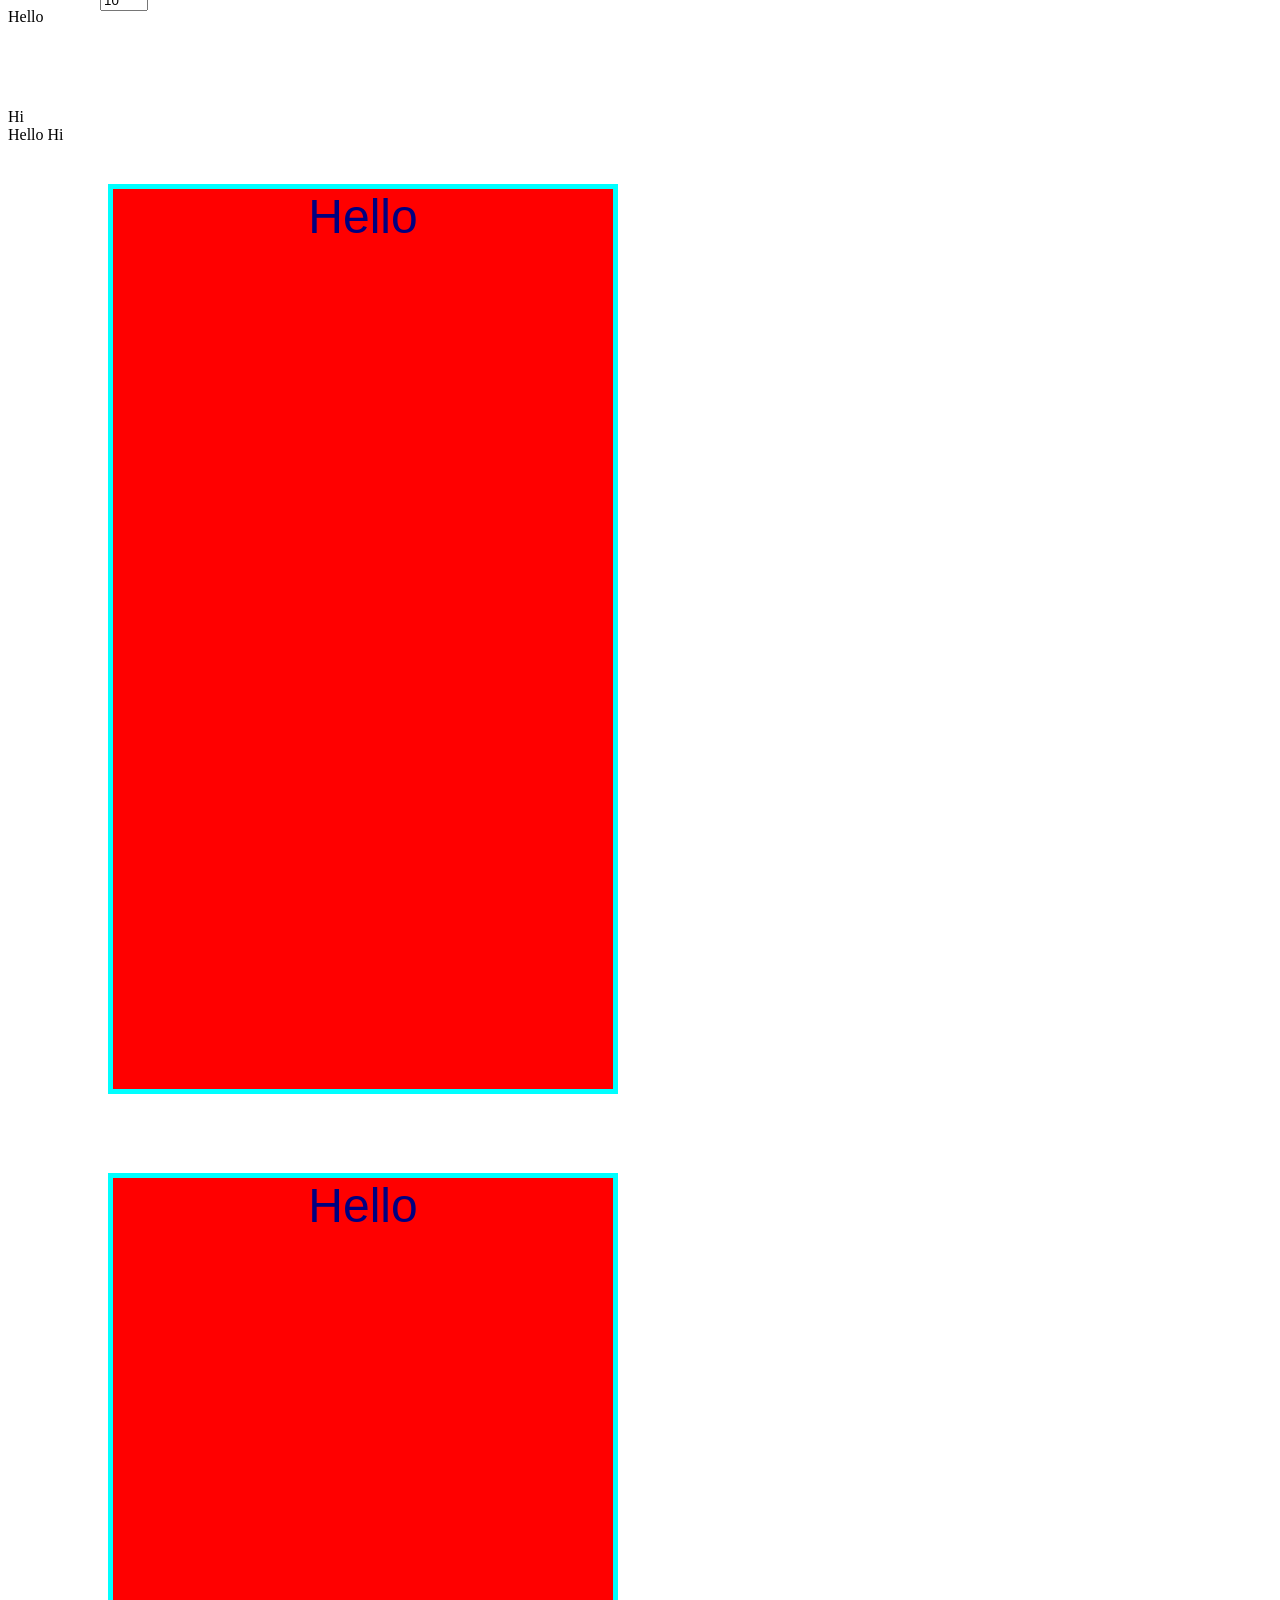
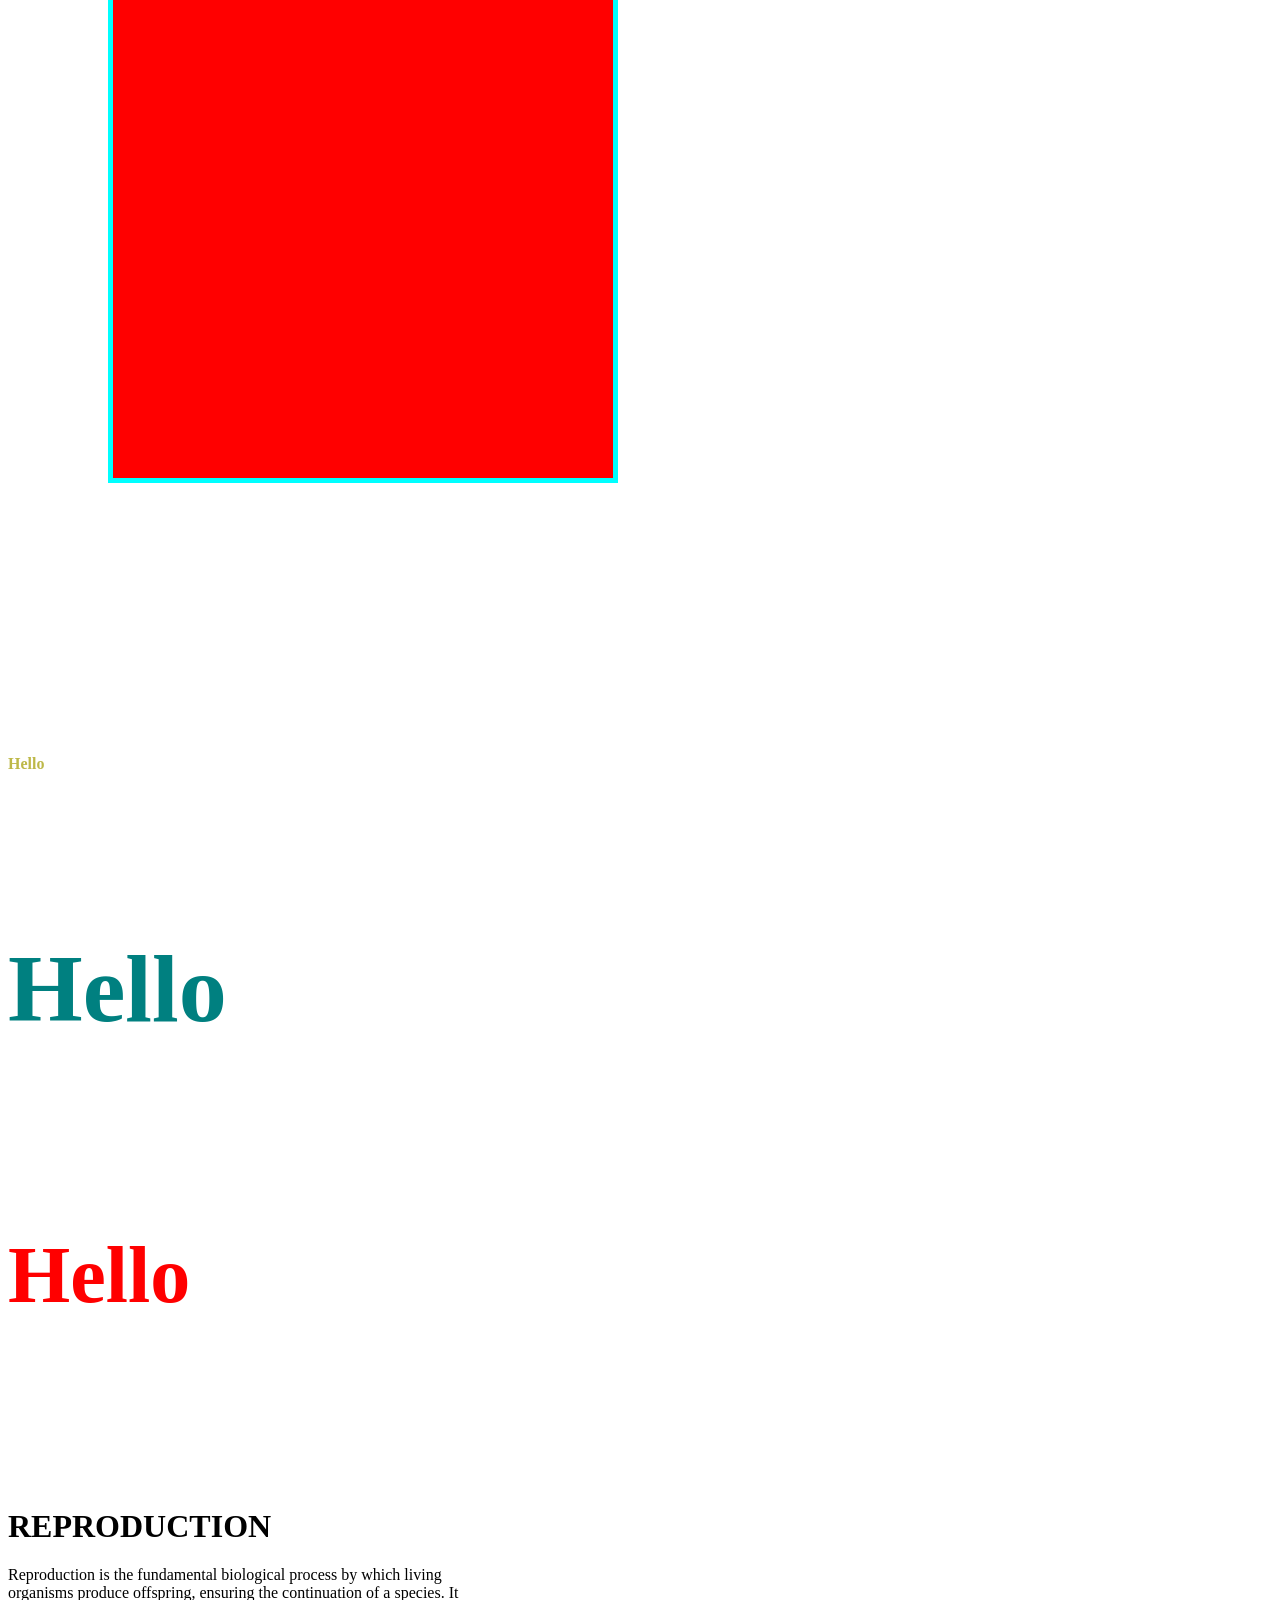
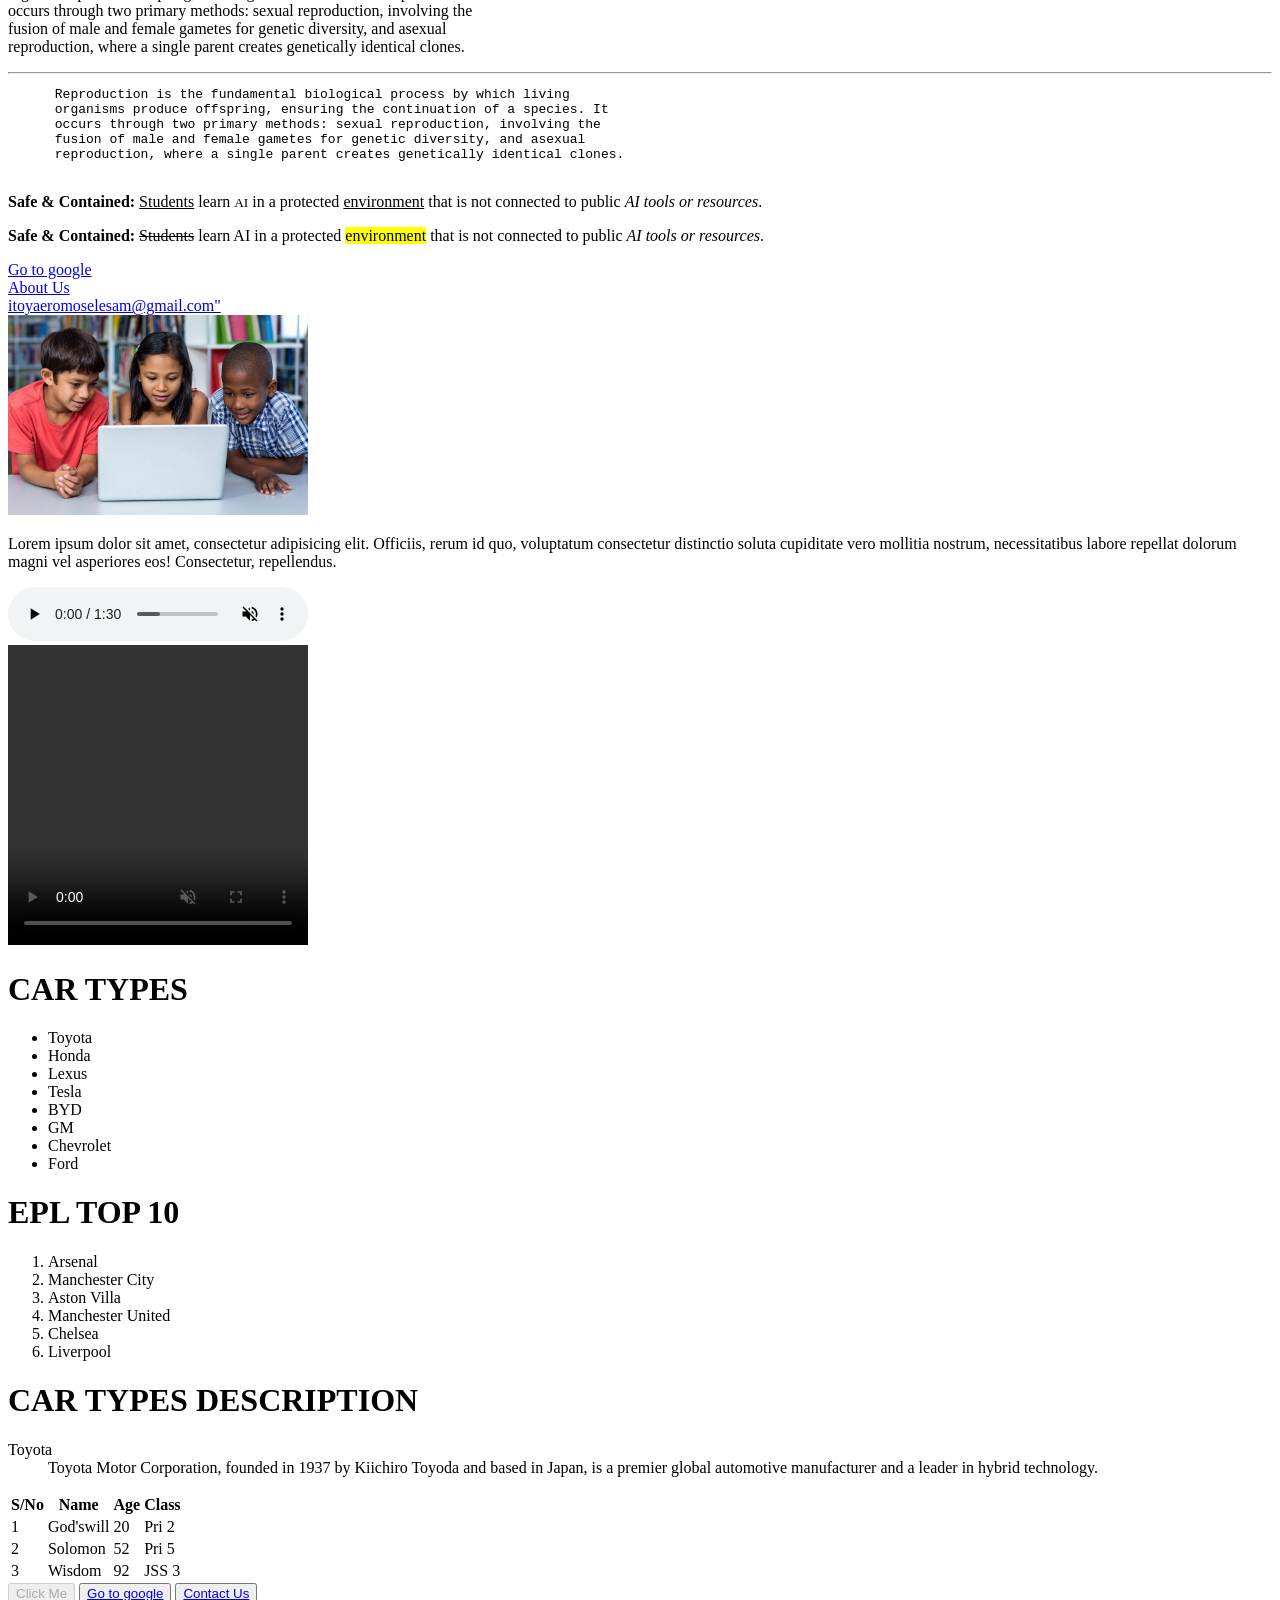
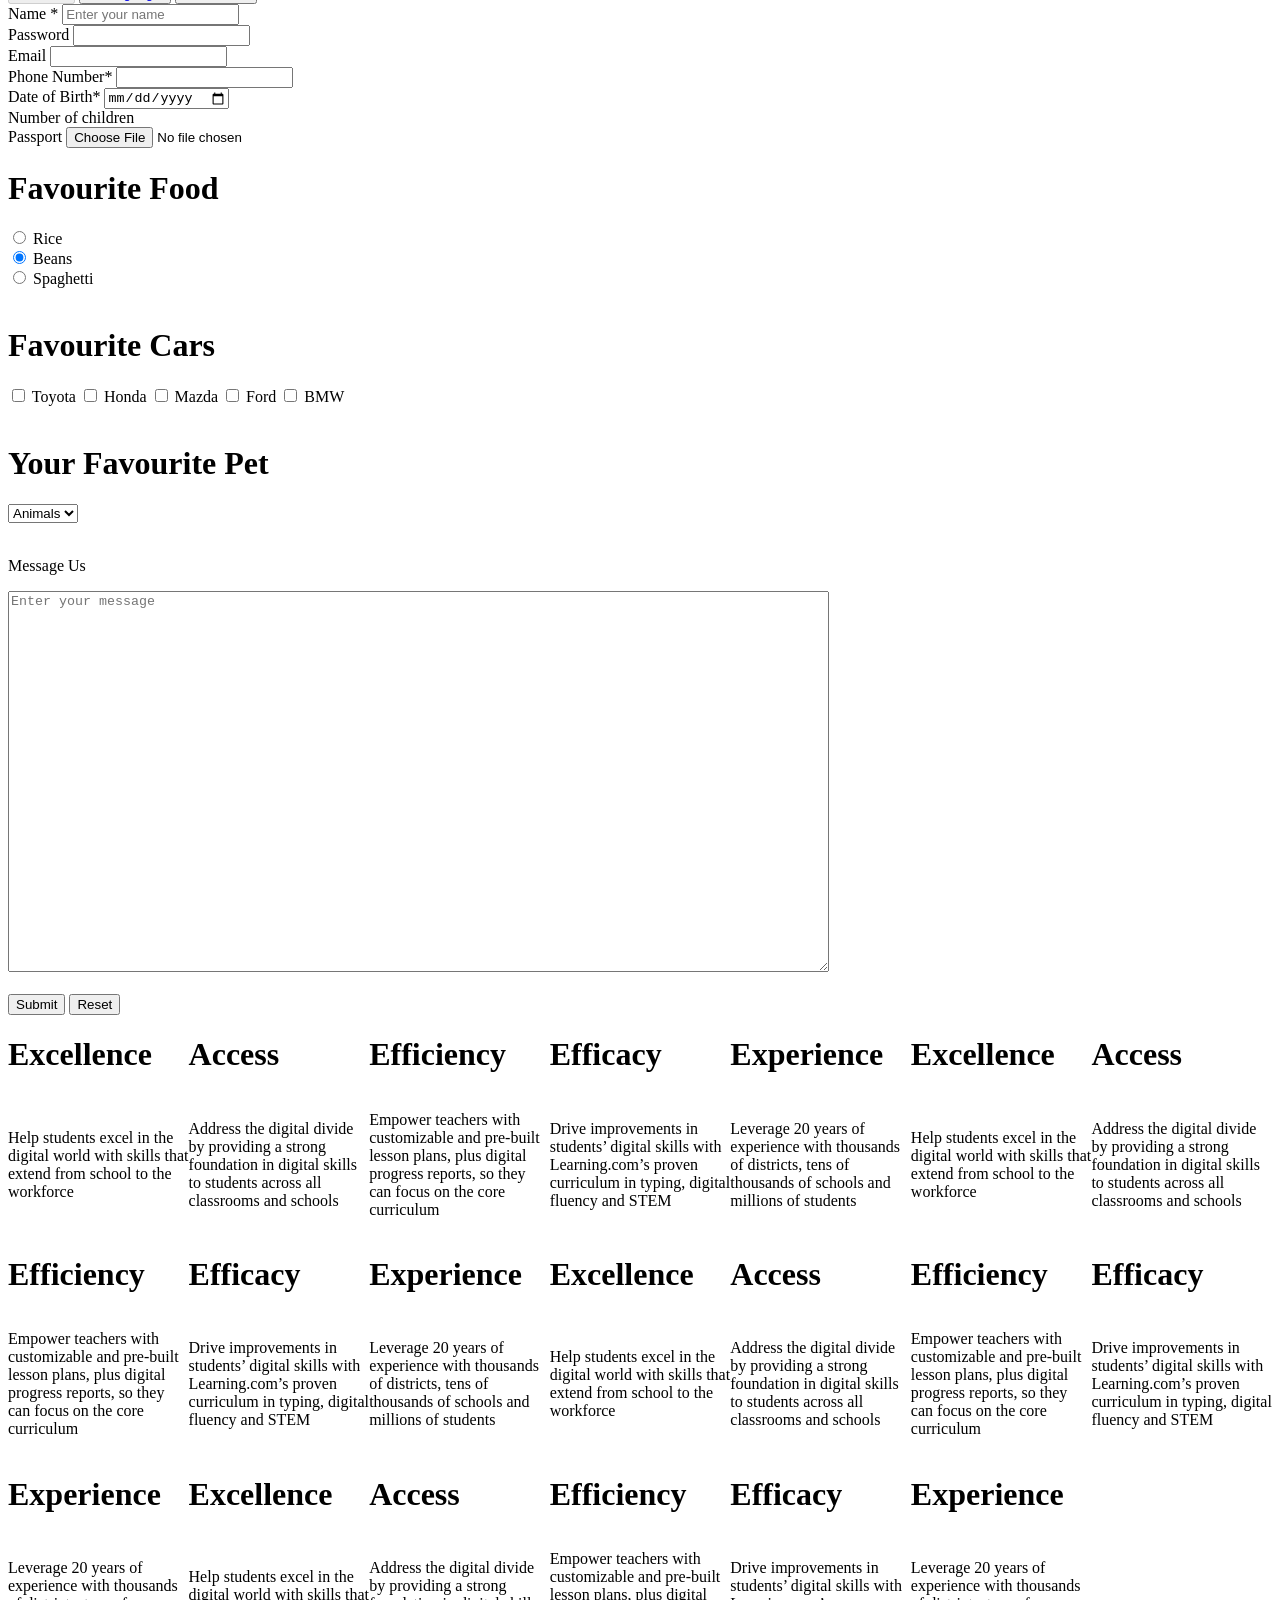
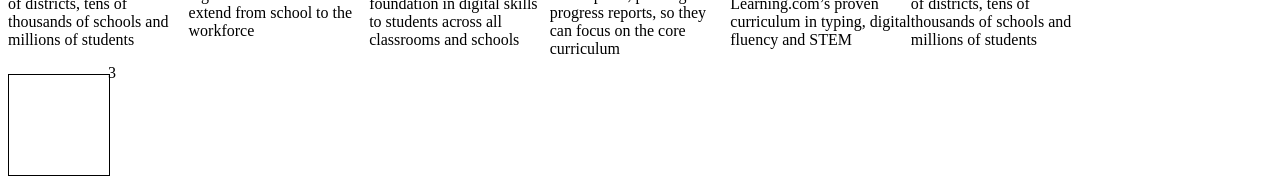
==== index.html @ d769c480 "My first commit" ====
<!doctype html>
<html lang="en">
  <head>
    <meta charset="UTF-8" />
    <meta name="viewport" content="width=device-width, initial-scale=1.0" />
    <title>Foodies</title>
    <link rel="shortcut icon" href="Images/favicon.ico" type="image/x-icon" />
    <link rel="stylesheet" href="styles.css" />
    <link rel="preconnect" href="https://fonts.googleapis.com" />
    <link rel="preconnect" href="https://fonts.gstatic.com" crossorigin />
    <link
      href="https://fonts.googleapis.com/css2?family=Cascadia+Mono:ital,wght@0,200..700;1,200..700&display=swap"
      rel="stylesheet"
    />

    <style>
      h6 {
        color: red;
        font-size: 5rem;
      }

      h5 {
        color: teal;
        font-size: 6em;
      }
    </style>
  </head>
  <body>
    <div style="width: 100px; height: 100px">Hello</div>
    <div>Hi</div>

    <span style="width: 100px; height: 100px">Hello</span>
    <span>Hi</span>

    <h1 id="first">
      Hello
    </h1>
    <div id="hello">
      <h2>Hello</h2>
      <h2>Hello</h2>
    </div>
    <h3>Hello</h3>
    <h4>Hello</h4>
    <h5>Hello</h5>
    <h6>Hello</h6>

    <h1>REPRODUCTION</h1>
    <p>
      Reproduction is the fundamental biological process by which living<br />
      organisms produce offspring, ensuring the continuation of a species. It<br />
      occurs through two primary methods: sexual reproduction, involving the<br />
      fusion of male and female gametes for genetic diversity, and asexual<br />
      reproduction, where a single parent creates genetically identical clones.
    </p>

    <hr />

    <pre>
      Reproduction is the fundamental biological process by which living 
      organisms produce offspring, ensuring the continuation of a species. It 
      occurs through two primary methods: sexual reproduction, involving the 
      fusion of male and female gametes for genetic diversity, and asexual 
      reproduction, where a single parent creates genetically identical clones.
    </pre>

    <p>
      <b>Safe & Contained:</b> <ins>Students</ins> learn <small>AI</small> in a
      protected <u>environment</u> that is not connected to public
      <i>AI tools or resources</i>.
    </p>
    <p>
      <strong>Safe & Contained:</strong> <del>Students</del> learn AI in a
      protected <mark>environment</mark> that is not connected to public
      <em>AI tools or resources</em>.
    </p>

    <a href="https://www.google.com" title="This takes you to google website"
      >Go to google</a
    ><br />
    <a href="about.html" target="_blank">About Us</a><br />
    <a href="mailto:itoyaeromoselesam@gmail.com">itoyaeromoselesam@gmail.com"</a
    ><br />

    <img
      src="Children-Learning-Online.jpg"
      alt="This is an image of children sitting in front of a laptop"
      width="300px"
      height="200px"
    />
    <!-- <img src="Images/Children-Learning-Online.jpg" alt="This is an image of children sitting in front of a laptop" /> -->
    <!-- <img src="https://www.learning.com/wp-content/uploads/2021/02/Children-Learning-Online.jpg" alt="This is an image of children sitting in front of a laptop" /> -->
    <p>
      Lorem ipsum dolor sit amet, consectetur adipisicing elit. Officiis, rerum
      id quo, voluptatum consectetur distinctio soluta cupiditate vero mollitia
      nostrum, necessitatibus labore repellat dolorum magni vel asperiores eos!
      Consectetur, repellendus.
    </p>

    <audio
      src="Aetheric - Snap Crackle (freetouse.com).mp3"
      controls
      autoplay
      loop
      muted
    ></audio>

    <br />

    <video
      src="6689304-hd_1920_1080_25fps.mp4"
      controls
      autoplay
      loop
      muted
      width="300px"
      height="300px"
    ></video>

    <div id="car_types" class="list">
      <h1 class="car_types_title">CAR TYPES</h1>

      <ul>
        <li>Toyota</li>
        <li>Honda</li>
        <li>Lexus</li>
        <li>Tesla</li>
        <li>BYD</li>
        <li>GM</li>
        <li>Chevrolet</li>
        <li>Ford</li>
      </ul>
    </div>

    <div id="top_10" class="list">
      <h1>EPL TOP 10</h1>

      <ol>
        <li>Arsenal</li>
        <li>Manchester City</li>
        <li>Aston Villa</li>
        <li>Manchester United</li>
        <li>Chelsea</li>
        <li>Liverpool</li>
      </ol>
    </div>

    <div>
      <h1>CAR TYPES DESCRIPTION</h1>

      <dl>
        <dt>Toyota</dt>
        <dd>
          Toyota Motor Corporation, founded in 1937 by Kiichiro Toyoda and based
          in Japan, is a premier global automotive manufacturer and a leader in
          hybrid technology.
        </dd>
      </dl>
    </div>

    <table>
      <tr>
        <th>S/No</th>
        <th>Name</th>
        <th>Age</th>
        <th>Class</th>
      </tr>

      <tr>
        <td>1</td>
        <td>God'swill</td>
        <td>20</td>
        <td>Pri 2</td>
      </tr>

      <tr>
        <td>2</td>
        <td>Solomon</td>
        <td>52</td>
        <td>Pri 5</td>
      </tr>

      <tr>
        <td>3</td>
        <td>Wisdom</td>
        <td>92</td>
        <td>JSS 3</td>
      </tr>
    </table>

    <button type="reset" disabled>Click Me</button>
    <button type="reset">
      <a href="https://www.google.com" target="_blank">Go to google</a>
    </button>
    <button><a href="about.html">Contact Us</a></button>

    <form action="mailto:eromotoya@gmail.com">
      <label for="fst-name">Name *</label>
      <input
        type="text"
        name="fst-name"
        id="fst-name"
        required
        minlength="2"
        maxlength="5"
        placeholder="Enter your name"
      />
      <br />

      <label for="pass">Password</label>
      <input type="password" name="pass" id="pass" required /> <br />

      <label for="email">Email</label>
      <input type="email" name="email" id="email" /> <br />

      <label for="phone">Phone Number*</label>
      <input type="tel" name="phone" id="phone" required /> <br />

      <label for="dob">Date of Birth*</label>
      <input type="date" name="dob" id="dob" required /> <br />

      <label for="num">Number of children</label>
      <input
        type="number"
        name="num"
        id="num"
        required
        min="1"
        max="20"
        value="10"
        readonly
      />
      <br />

      <label for="passport">Passport</label>
      <input type="file" name="passport" id="passport" required /> <br />

      <h1>Favourite Food</h1>
      <input type="radio" name="fav" id="rice" />
      <label for="rice">Rice</label> <br />

      <input type="radio" name="fav" id="beans" checked />
      <label for="beans">Beans</label> <br />

      <input type="radio" name="fav" id="spag" />
      <label for="spag">Spaghetti</label> <br />
      <br />

      <h1>Favourite Cars</h1>

      <input type="checkbox" name="cars" id="toy" />
      <label for="toy">Toyota</label>

      <input type="checkbox" name="cars" id="hon" />
      <label for="hon">Honda</label>

      <input type="checkbox" name="cars" id="maz" />
      <label for="maz">Mazda</label>

      <input type="checkbox" name="cars" id="for" />
      <label for="for">Ford</label>

      <input type="checkbox" name="cars" id="bmw" />
      <label for="bmw">BMW</label> <br />
      <br />

      <h1>Your Favourite Pet</h1>
      <select name="pets" id="">
        <option value="pets" disabled selected>Animals</option>
        <option value="pets">Dog</option>
        <option value="pets">Cat</option>
        <option value="pets">Snake</option>
        <option value="pets">Pig</option>
        <option value="pets">Birds</option>
      </select>
      <br />
      <br />

      <p>Message Us</p>
      <textarea
        name="mssg"
        id=""
        placeholder="Enter your message"
        rows="25"
        cols="100"
      ></textarea>
      <br />
      <br />

      <input type="submit" name="" id="" />
      <input type="reset" value="Reset" />
    </form>

    <div id="parent">
      <div class="child">
        <h1>Excellence</h1>
        <p class="para">
          Help students excel in the digital world with skills that extend from
          school to the workforce
        </p>
      </div>

      <div class="child">
        <h1>Access</h1>
        <p class="para">
          Address the digital divide by providing a strong foundation in digital
          skills to students across all classrooms and schools
        </p>
      </div>

      <div class="child">
        <h1>Efficiency</h1>
        <p class="para">
          Empower teachers with customizable and pre-built lesson plans, plus
          digital progress reports, so they can focus on the core curriculum
        </p>
      </div>

      <div class="child">
        <h1>Efficacy</h1>
        <p class="para">
          Drive improvements in students’ digital skills with Learning.com’s
          proven curriculum in typing, digital fluency and STEM
        </p>
      </div>

      <div class="child">
        <h1>Experience</h1>
        <p class="para">
          Leverage 20 years of experience with thousands of districts, tens of
          thousands of schools and millions of students
        </p>
      </div>

      <div class="child">
        <h1>Excellence</h1>
        <p class="para">
          Help students excel in the digital world with skills that extend from
          school to the workforce
        </p>
      </div>

      <div class="child">
        <h1>Access</h1>
        <p class="para">
          Address the digital divide by providing a strong foundation in digital
          skills to students across all classrooms and schools
        </p>
      </div>

      <div class="child">
        <h1>Efficiency</h1>
        <p class="para">
          Empower teachers with customizable and pre-built lesson plans, plus
          digital progress reports, so they can focus on the core curriculum
        </p>
      </div>

      <div class="child">
        <h1>Efficacy</h1>
        <p class="para">
          Drive improvements in students’ digital skills with Learning.com’s
          proven curriculum in typing, digital fluency and STEM
        </p>
      </div>

      <div class="child">
        <h1>Experience</h1>
        <p class="para">
          Leverage 20 years of experience with thousands of districts, tens of
          thousands of schools and millions of students
        </p>
      </div>

      <div class="child">
        <h1>Excellence</h1>
        <p class="para">
          Help students excel in the digital world with skills that extend from
          school to the workforce
        </p>
      </div>

      <div class="child">
        <h1>Access</h1>
        <p class="para">
          Address the digital divide by providing a strong foundation in digital
          skills to students across all classrooms and schools
        </p>
      </div>

      <div class="child">
        <h1>Efficiency</h1>
        <p class="para">
          Empower teachers with customizable and pre-built lesson plans, plus
          digital progress reports, so they can focus on the core curriculum
        </p>
      </div>

      <div class="child">
        <h1>Efficacy</h1>
        <p class="para">
          Drive improvements in students’ digital skills with Learning.com’s
          proven curriculum in typing, digital fluency and STEM
        </p>
      </div>

      <div class="child">
        <h1>Experience</h1>
        <p class="para">
          Leverage 20 years of experience with thousands of districts, tens of
          thousands of schools and millions of students
        </p>
      </div>

      <div class="child">
        <h1>Excellence</h1>
        <p class="para">
          Help students excel in the digital world with skills that extend from
          school to the workforce
        </p>
      </div>

      <div class="child">
        <h1>Access</h1>
        <p class="para">
          Address the digital divide by providing a strong foundation in digital
          skills to students across all classrooms and schools
        </p>
      </div>

      <div class="child">
        <h1>Efficiency</h1>
        <p class="para">
          Empower teachers with customizable and pre-built lesson plans, plus
          digital progress reports, so they can focus on the core curriculum
        </p>
      </div>

      <div class="child">
        <h1>Efficacy</h1>
        <p class="para">
          Drive improvements in students’ digital skills with Learning.com’s
          proven curriculum in typing, digital fluency and STEM
        </p>
      </div>

      <div class="child">
        <h1>Experience</h1>
        <p class="para">
          Leverage 20 years of experience with thousands of districts, tens of
          thousands of schools and millions of students
        </p>
      </div>
    </div>

    <div id="ancestor">
      <div class="box">
        <div id="num">3</div>
      </div>
    </div>
  </body>
</html>
---- styles.css ----
/* h1 {
    color: plum !important;
}

.list {
    color: blue;
}

#car_types {
    color: red;
}

.car_types_title {
    color: aqua;
} */

h2 {
  color: navy;
  background-color: red;
  height: 100vh;
  width: 100%;
  max-width: 500px;
  font-family: "Franklin Gothic Medium", "Arial Narrow", Arial, sans-serif;
  font-size: 3em;
  font-weight: normal;
  font-style: normal;
  /* border-width: 2px;
    border-style: solid;
    border-color: aqua; */
  border: 5px solid aqua;
  /* border-radius: 50px;
    border-bottom: 100px;
    border-right: 100px;
    border-top: 100px;
    border-left: 100px; */
  /* display: none; */
  /* visibility: hidden; */
  display: flex;
  justify-content: center;
  position: relative;
  /* top: 10000px; */
  /* bottom: 1000px; */
  /* right: 100px; */
  left: 100px;
}

#hello {
  display: flex;
  flex-direction: column;
  /* justify-content: center; */
  /* align-items: center; */
  /* justify-content: flex-end; */
  /* justify-content: space-between; */
  /* justify-content: space-around; */
  /* justify-content: space-evenly; */
  /* align-items: flex-end; */
}

h3 {
  color: rgba(0, 0, 0, 1);
  font-family: "Cascadia Mono", sans-serif;
  display: flex;
  justify-content: center;
  align-items: center;
  width: 200px;
  height: 200px;
  border: 2px solid black;
  padding: 5px;
  margin: 10px;
  box-sizing: border-box;
  visibility: hidden;
}

h4 {
  color: #bdb848;
}

h5 {
  color: hsla(24 100% 60% / 50%);
}

#parent {
  /* display: flex; */
  /* flex-direction: column; */
  /* flex-direction: row-reverse; */
  /* flex-direction: column-reverse; */
  /* justify-content: flex-start; */
  /* justify-content: flex-end; */
  /* justify-content: center; */
  /* flex-wrap: wrap; */
  display: grid;
  grid-template-columns: 1fr 1fr 1fr 1fr 1fr 1fr 1fr;
}

.para {
  display: flex;
  flex-wrap: wrap;
}

.child {
  display: flex;
  flex-wrap: wrap;
}

#ancestor {
  display: flex;
  position: relative;
}

.box {
  width: 100px;
  height: 100px;
  border: 1px solid black;
}

#num {
  position: absolute;
  left: 100px;
  top: -10px;
}

#first {
  width: 100px;
  height: 50px;
  border: 1px solid black;
  position: fixed;
  left: 1750px;
  bottom: 10px;
}
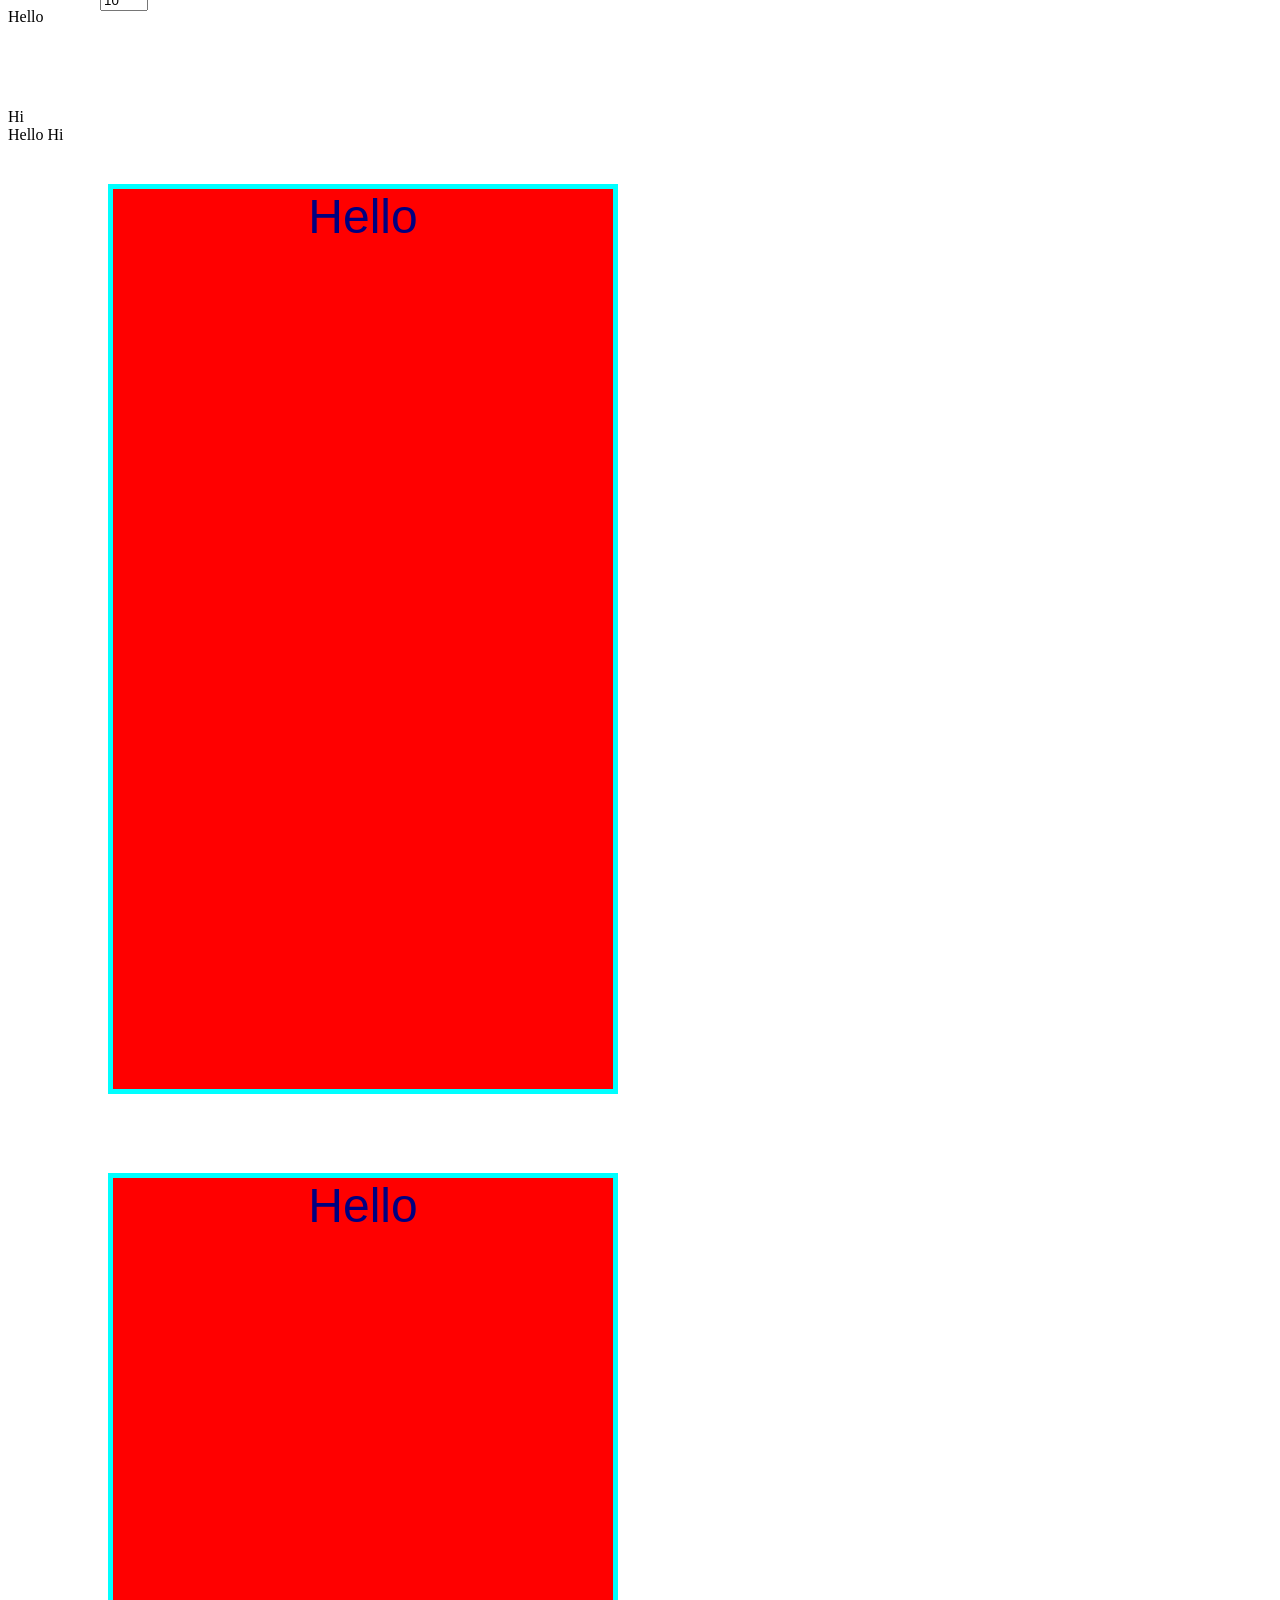
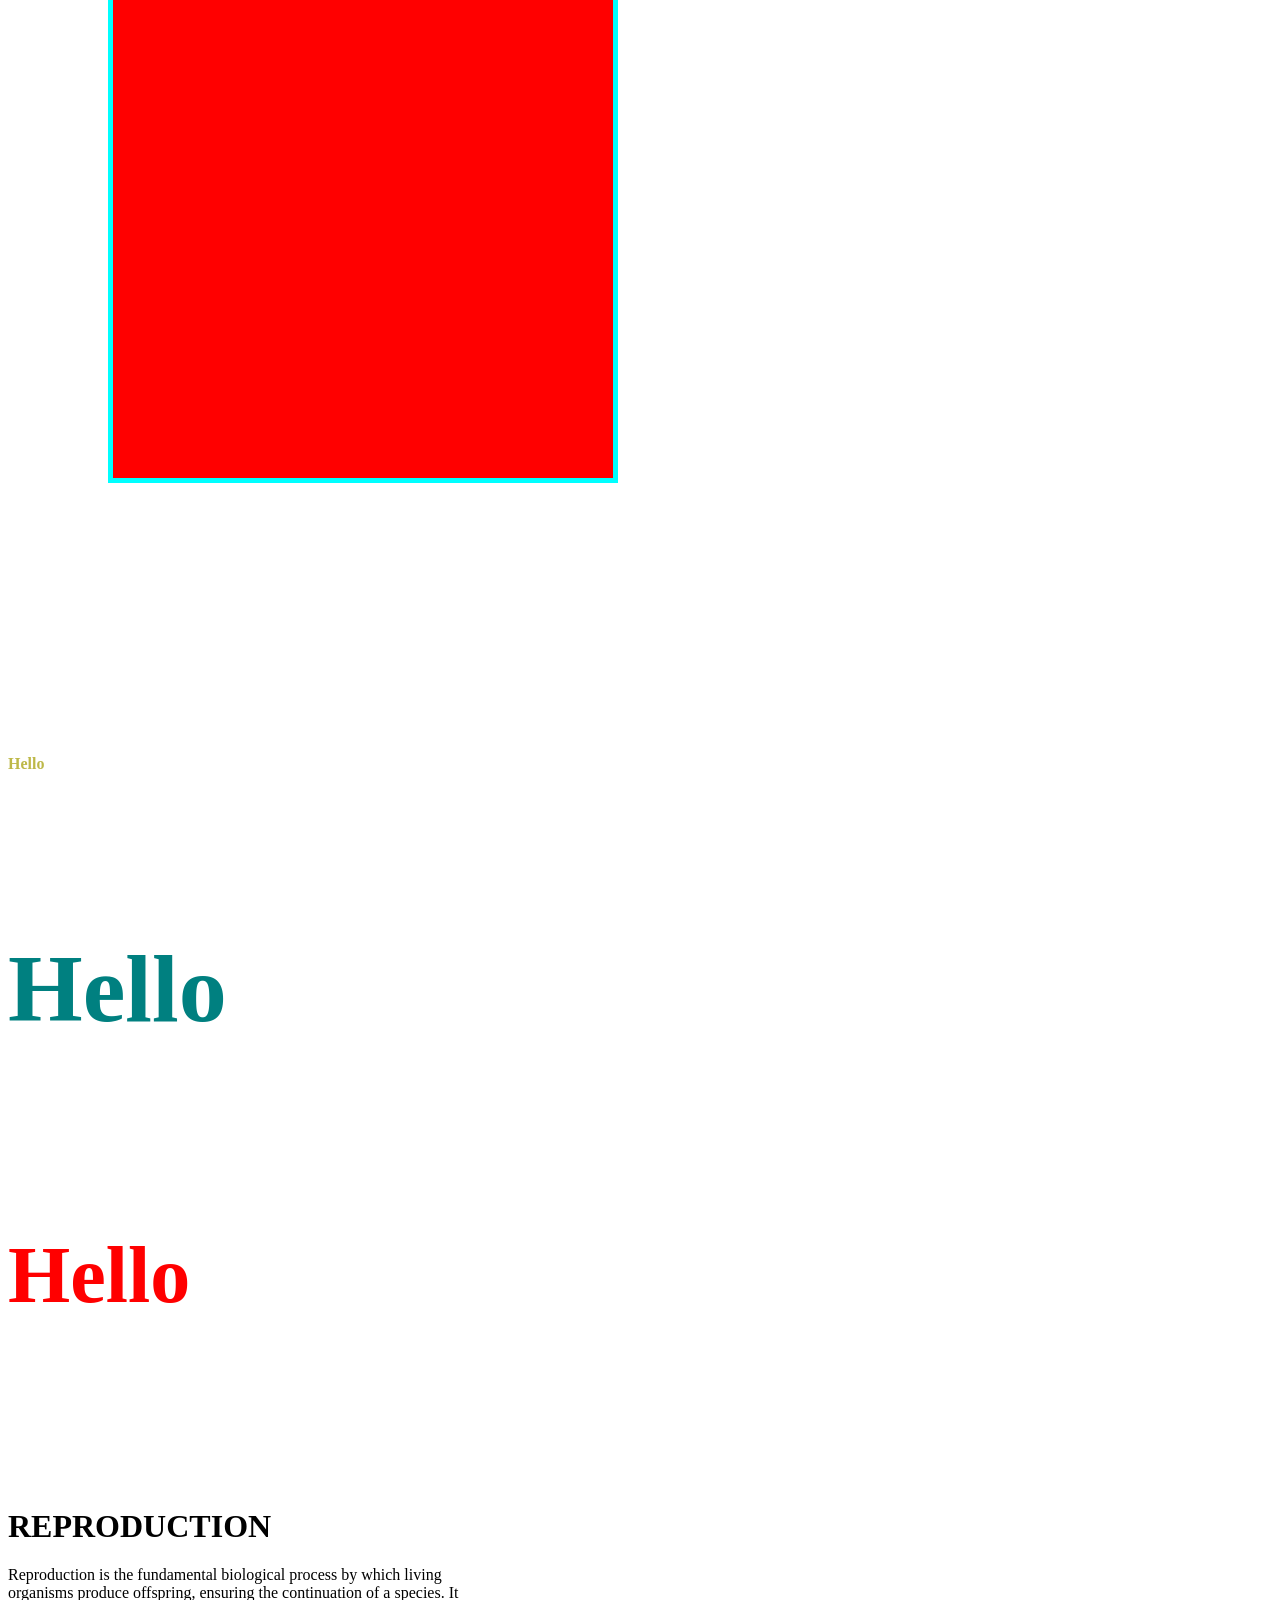
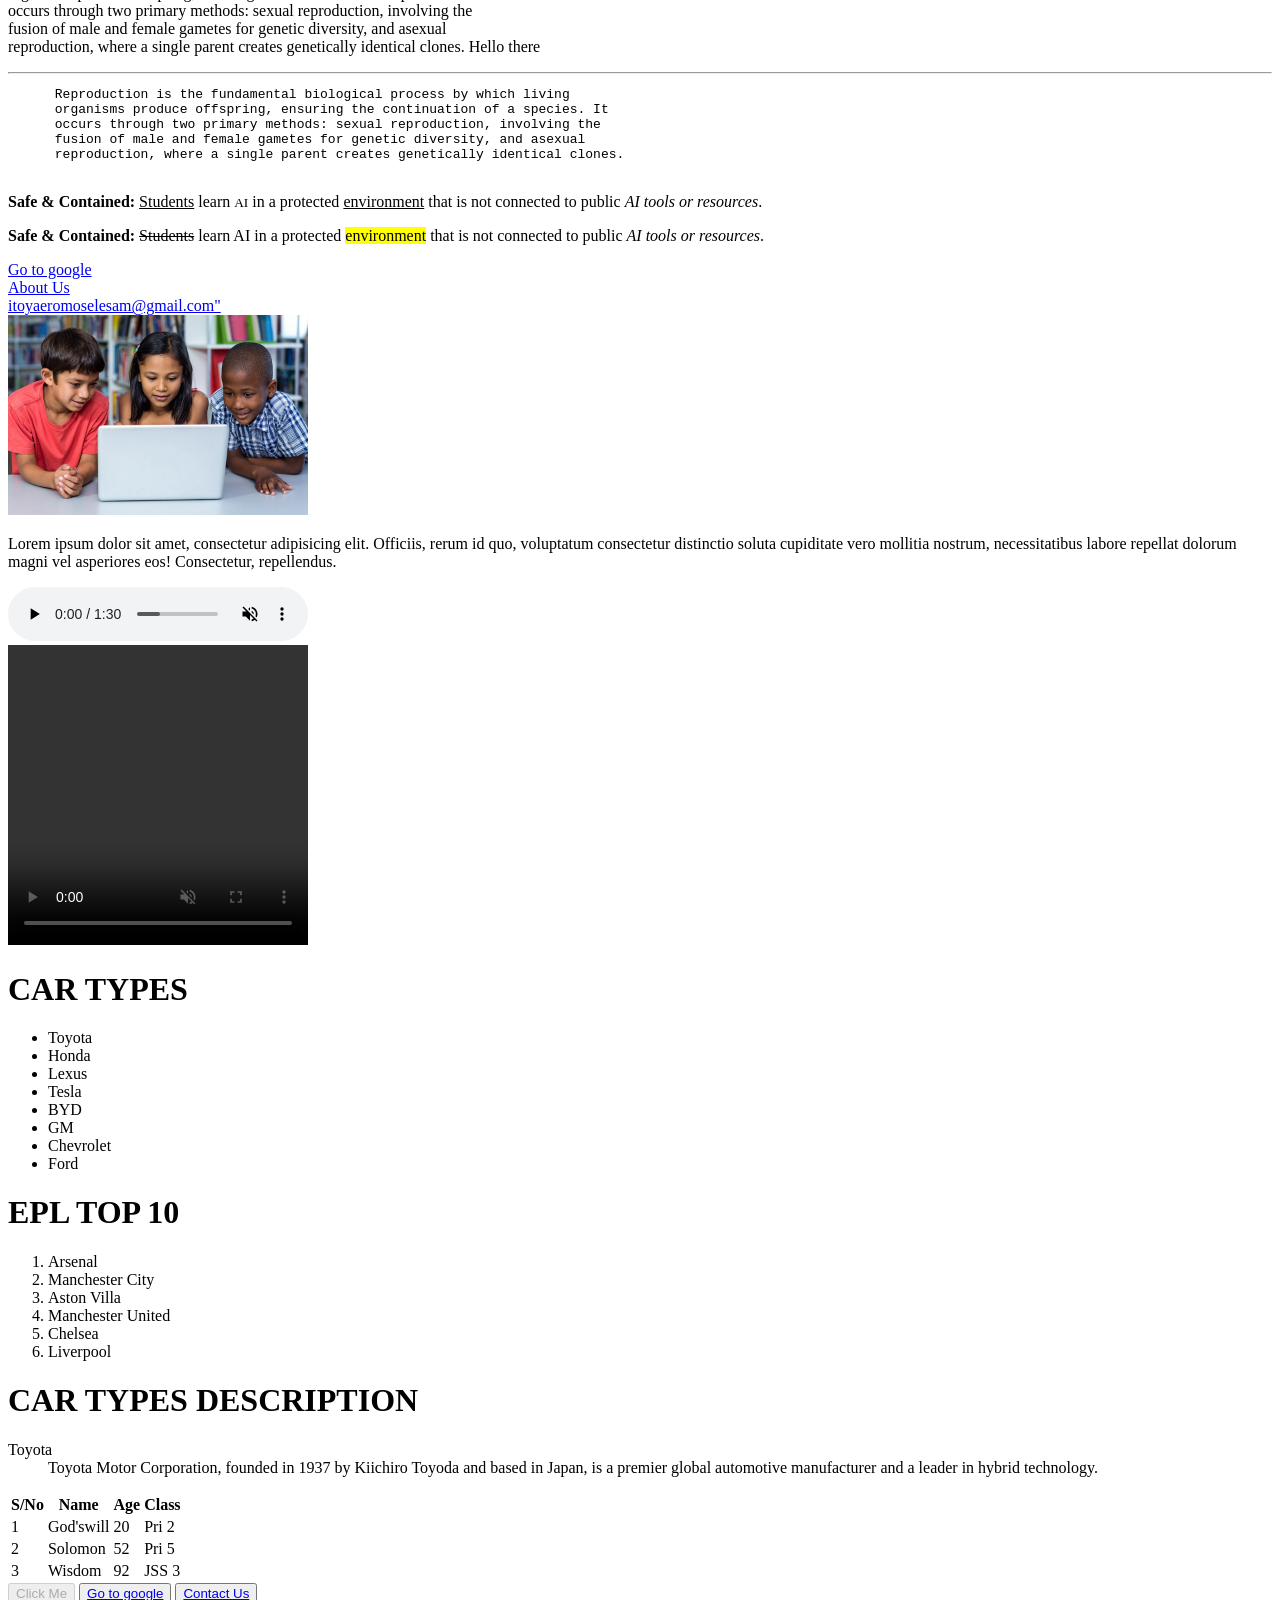
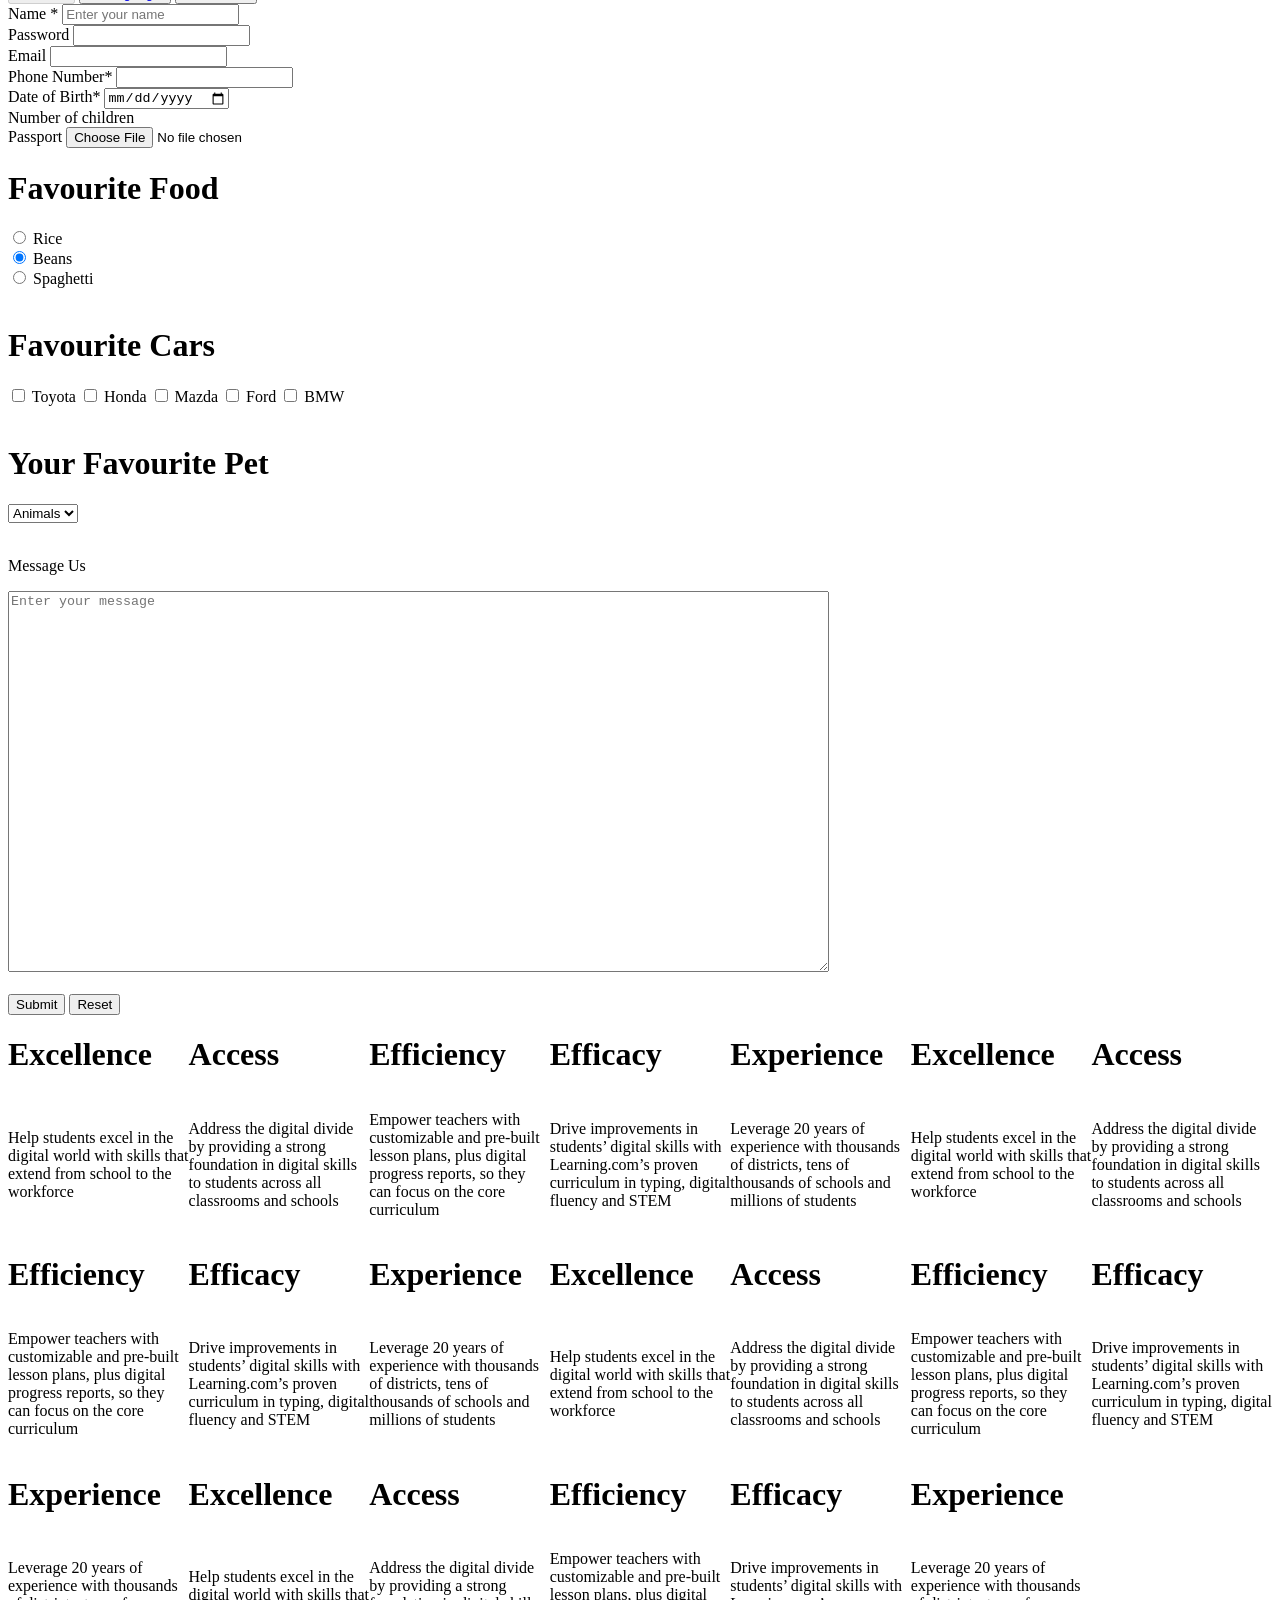
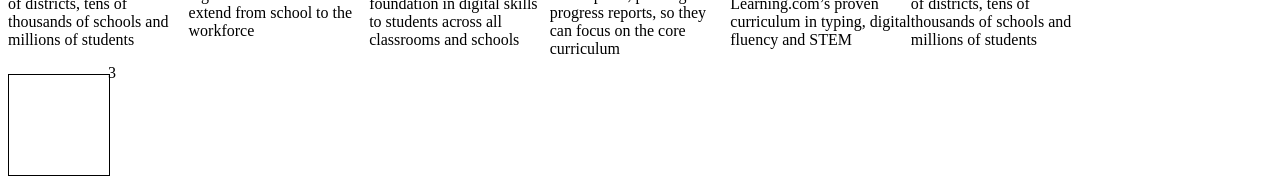
==== commit 0a099200: "Added Hello" ====
--- a/index.html
+++ b/index.html
@@ -50,7 +50,7 @@
       organisms produce offspring, ensuring the continuation of a species. It<br />
       occurs through two primary methods: sexual reproduction, involving the<br />
       fusion of male and female gametes for genetic diversity, and asexual<br />
-      reproduction, where a single parent creates genetically identical clones.
+      reproduction, where a single parent creates genetically identical clones. Hello there
     </p>
 
     <hr />
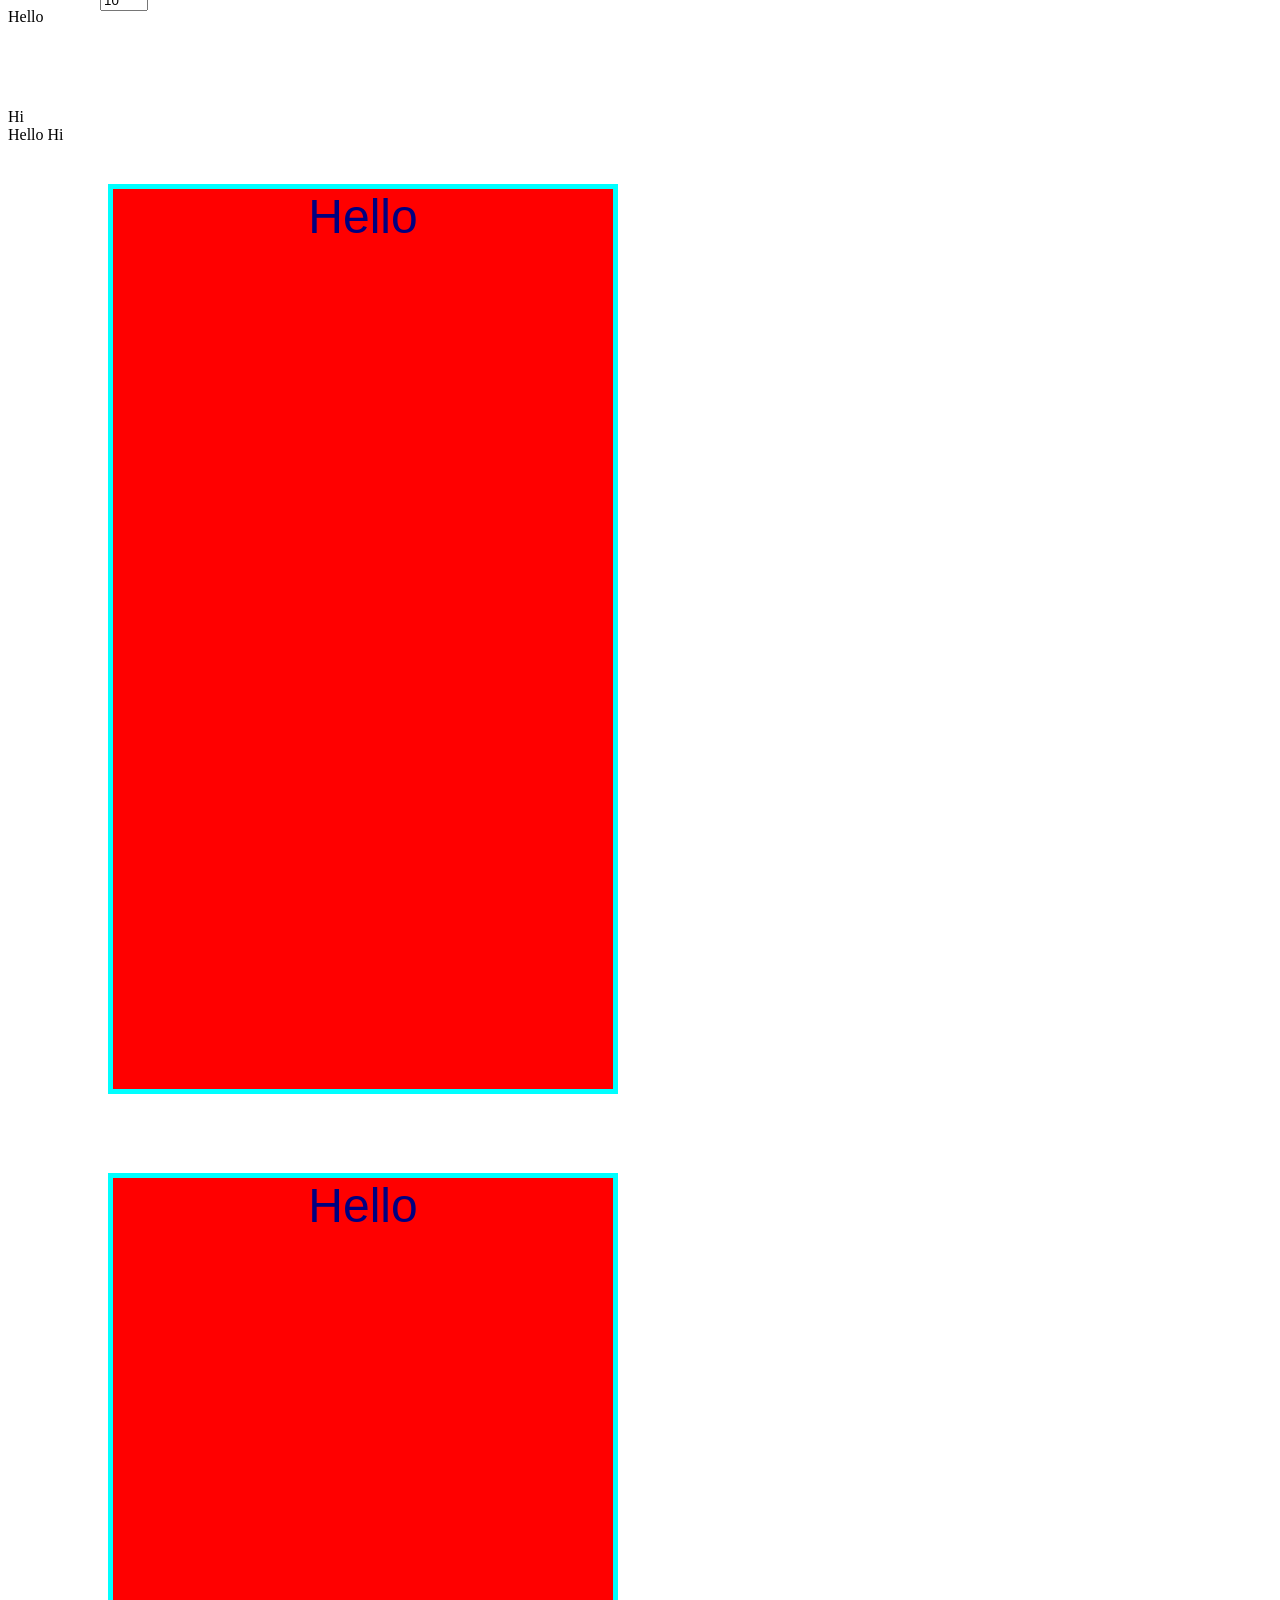
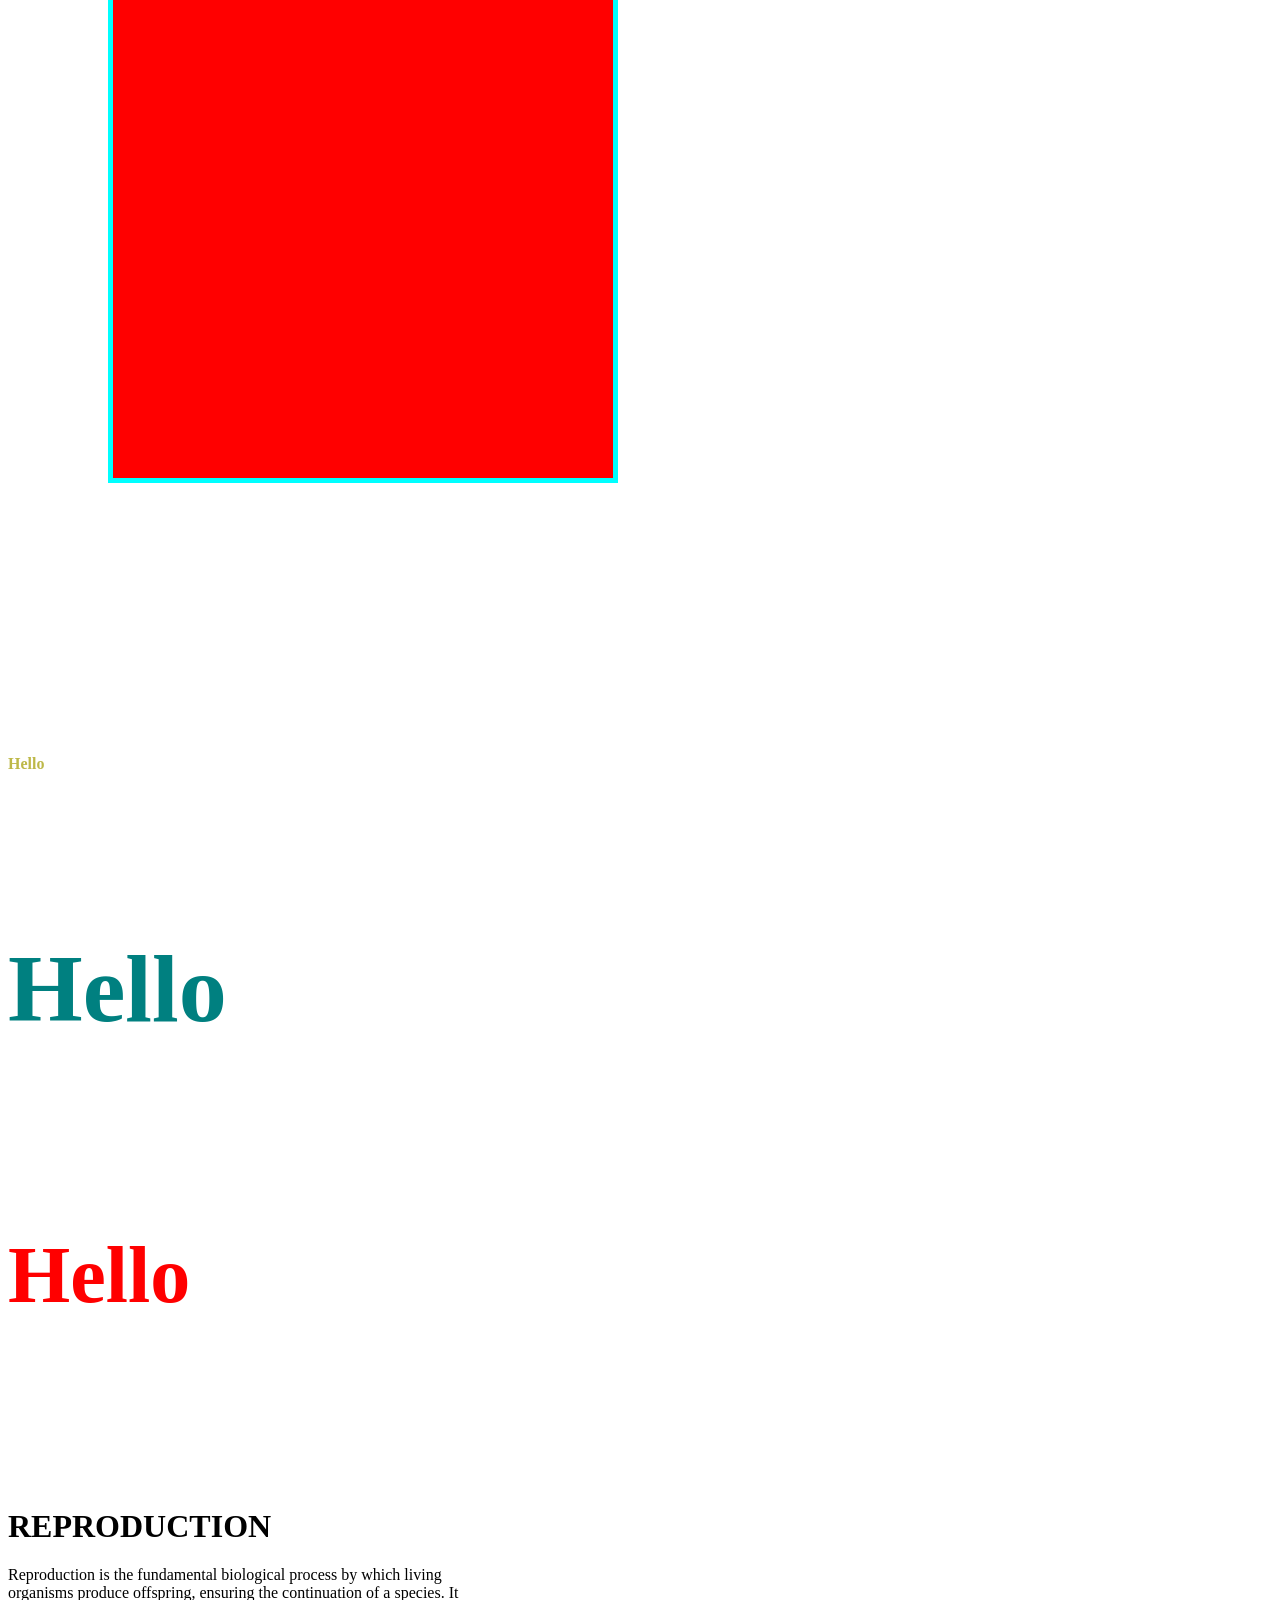
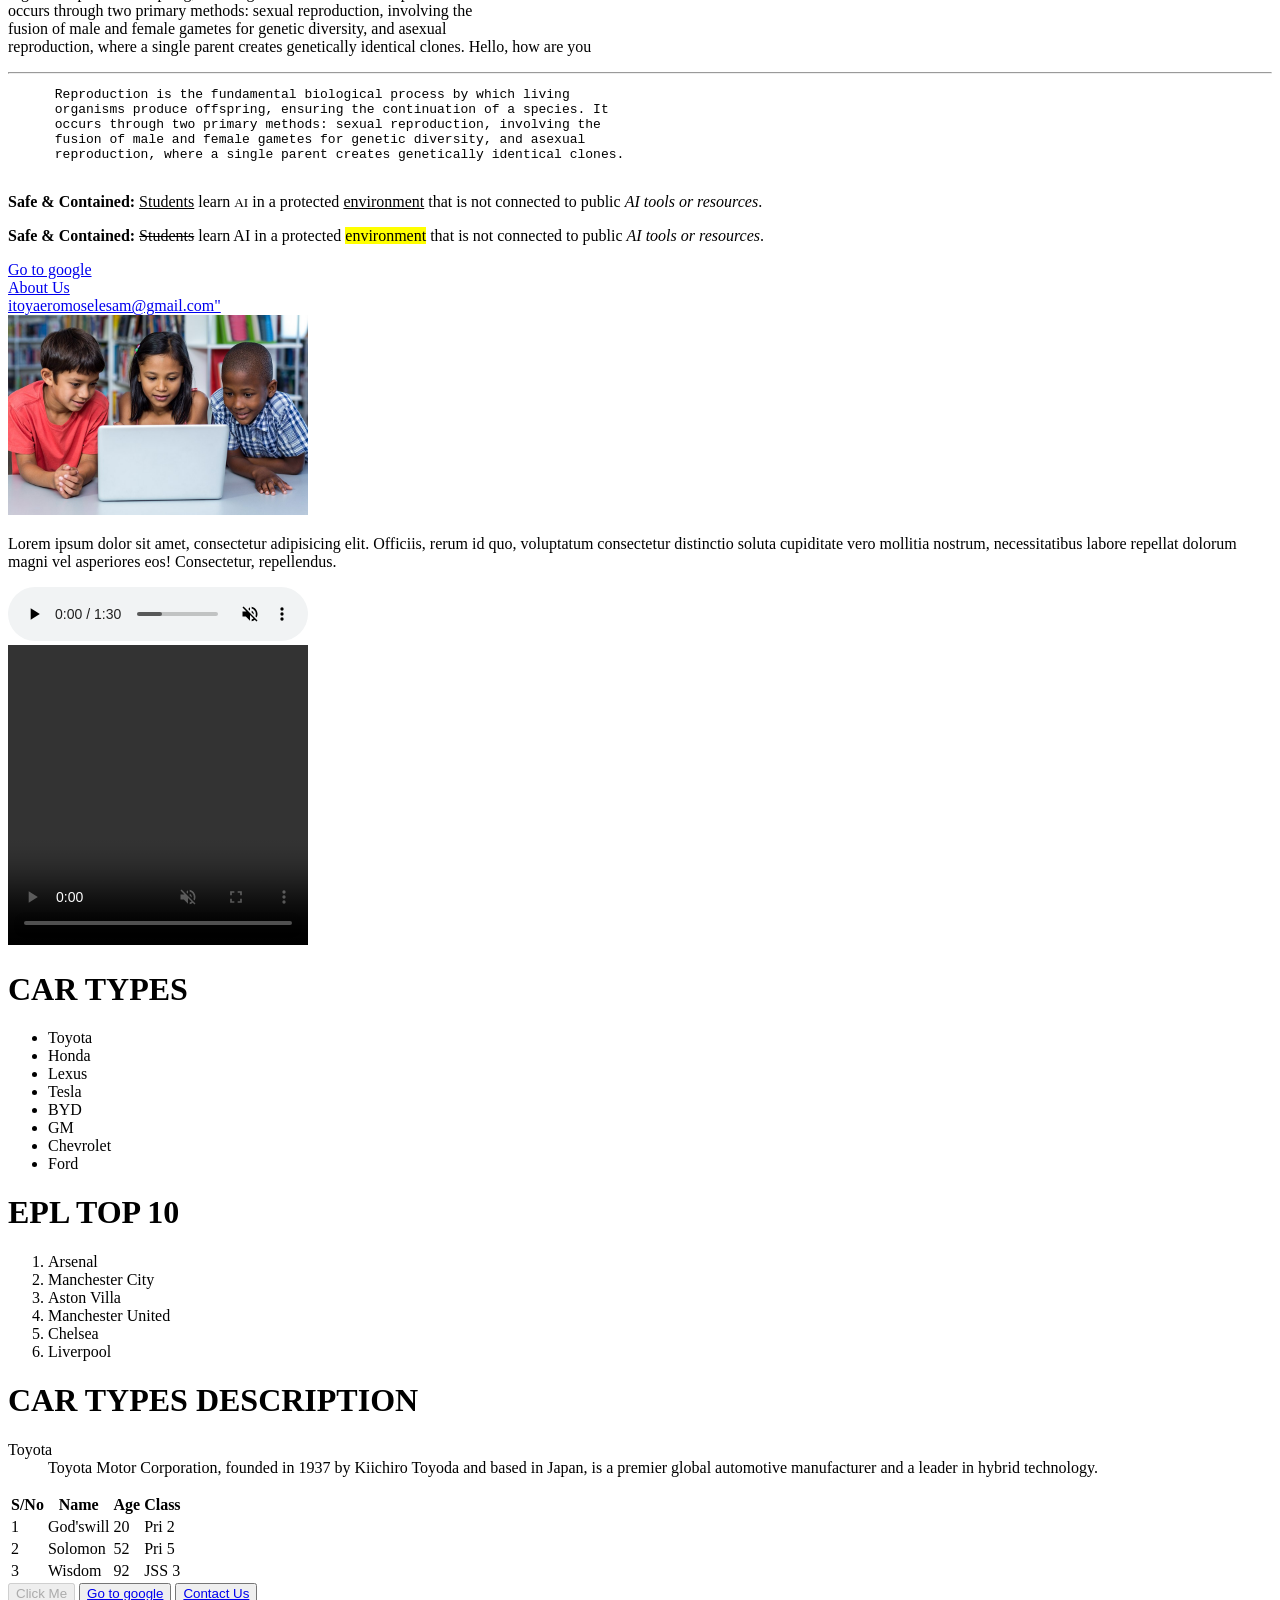
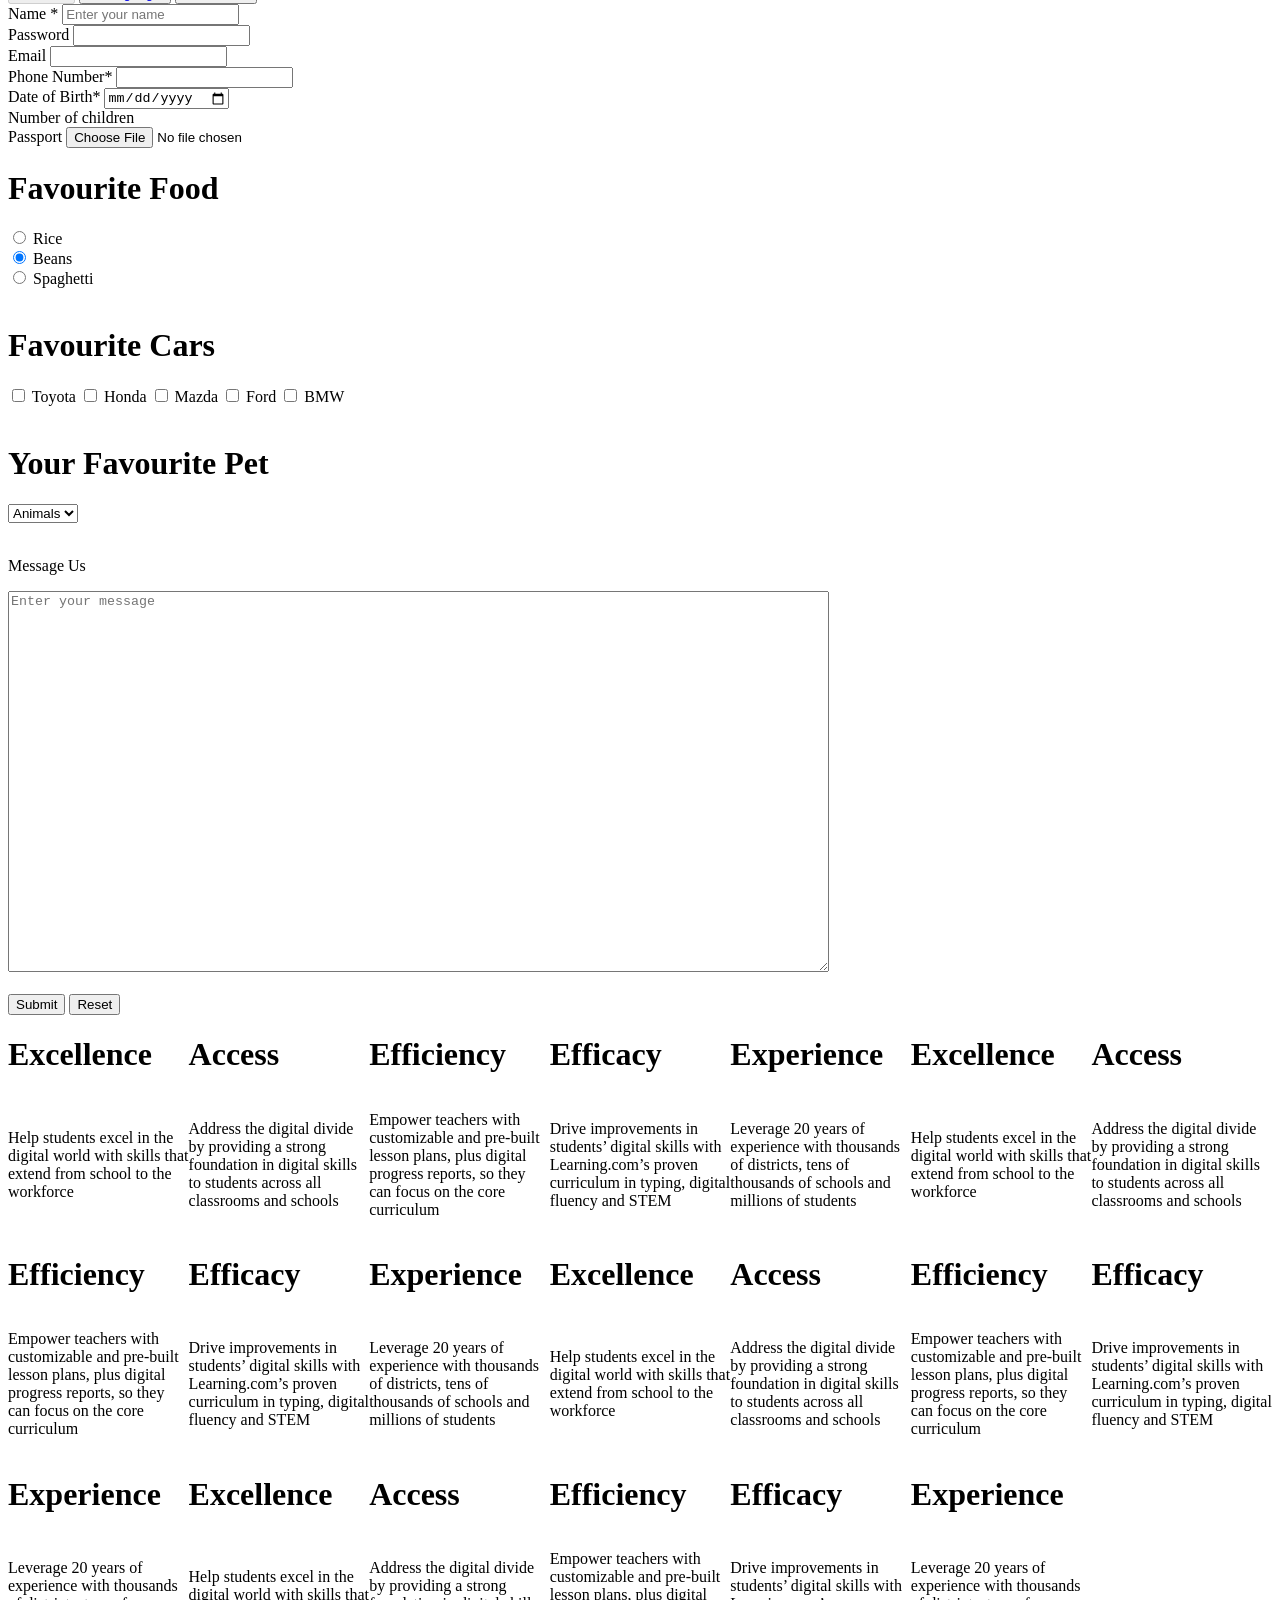
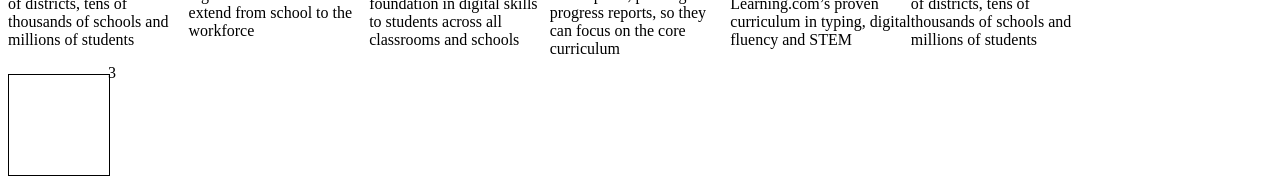
==== commit 659337bc: "Added Greetings" ====
--- a/index.html
+++ b/index.html
@@ -50,7 +50,7 @@
       organisms produce offspring, ensuring the continuation of a species. It<br />
       occurs through two primary methods: sexual reproduction, involving the<br />
       fusion of male and female gametes for genetic diversity, and asexual<br />
-      reproduction, where a single parent creates genetically identical clones. Hello there
+      reproduction, where a single parent creates genetically identical clones. Hello, how are you
     </p>
 
     <hr />
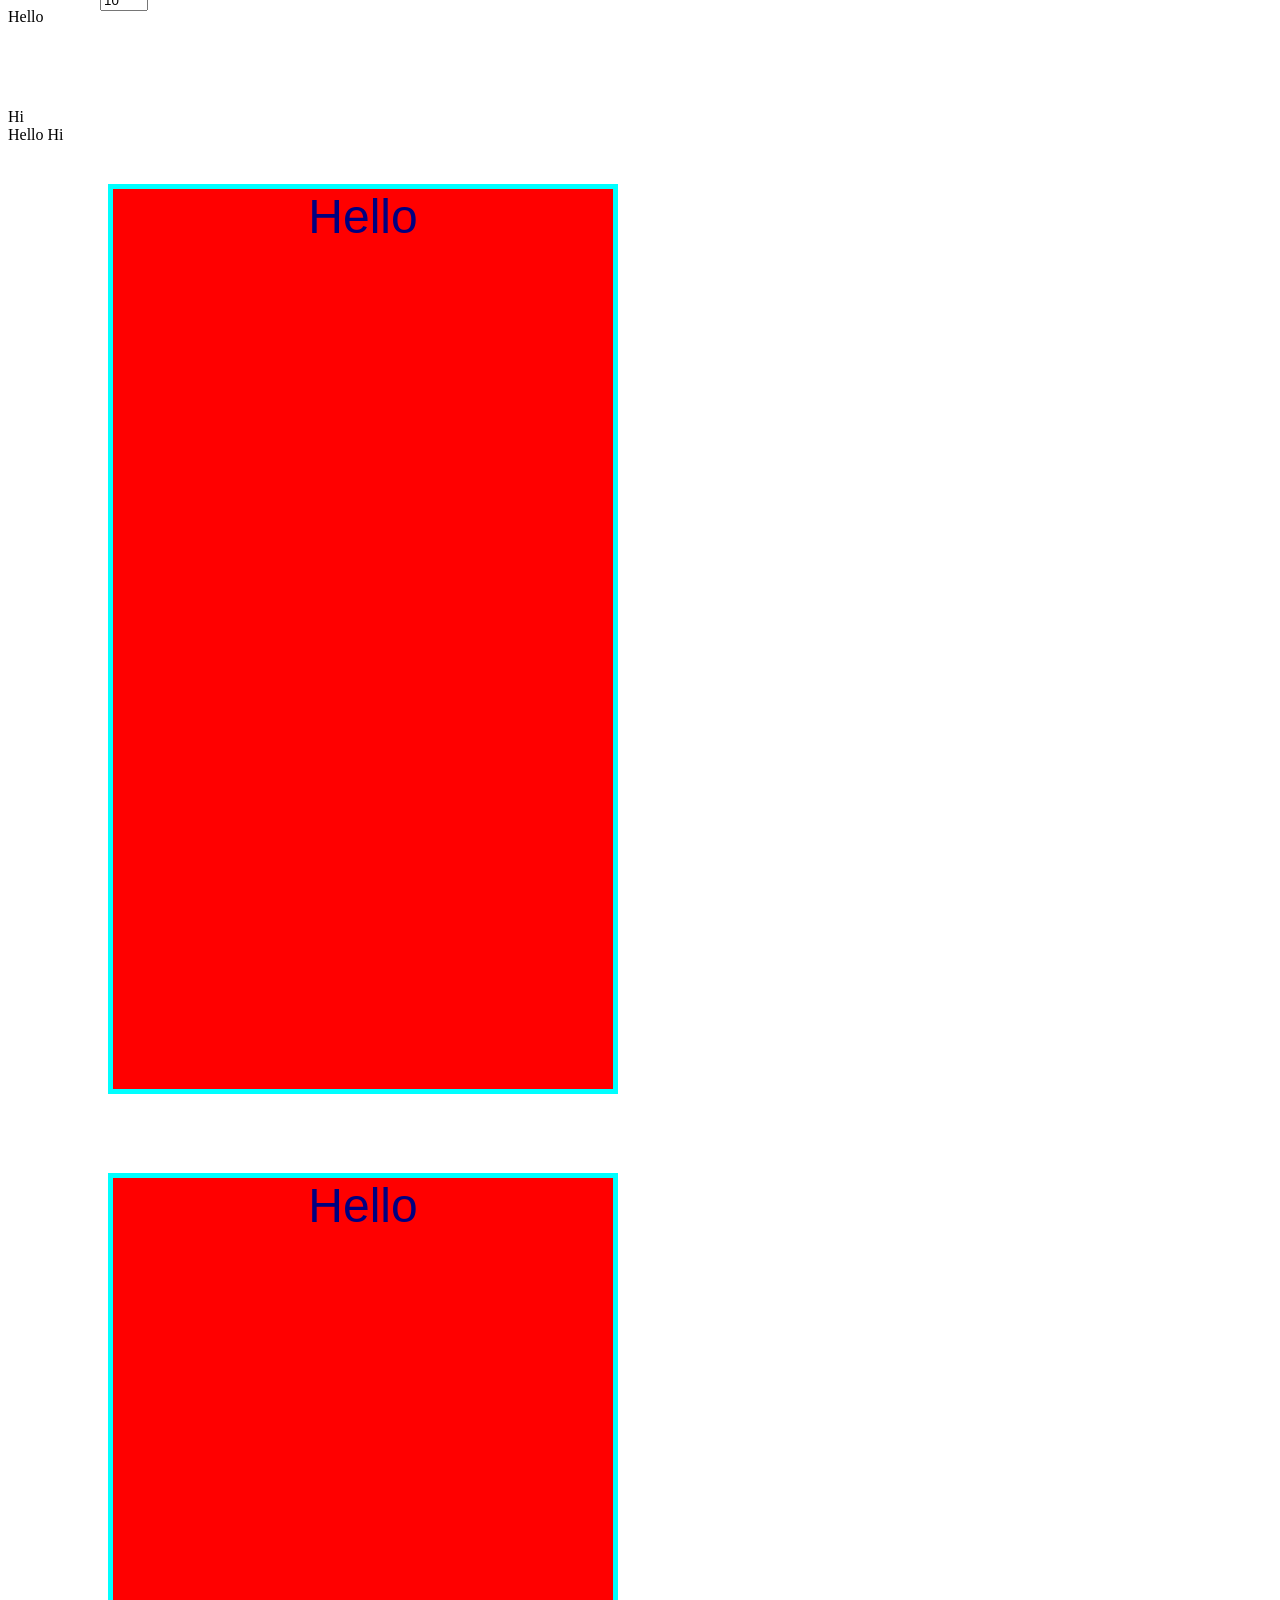
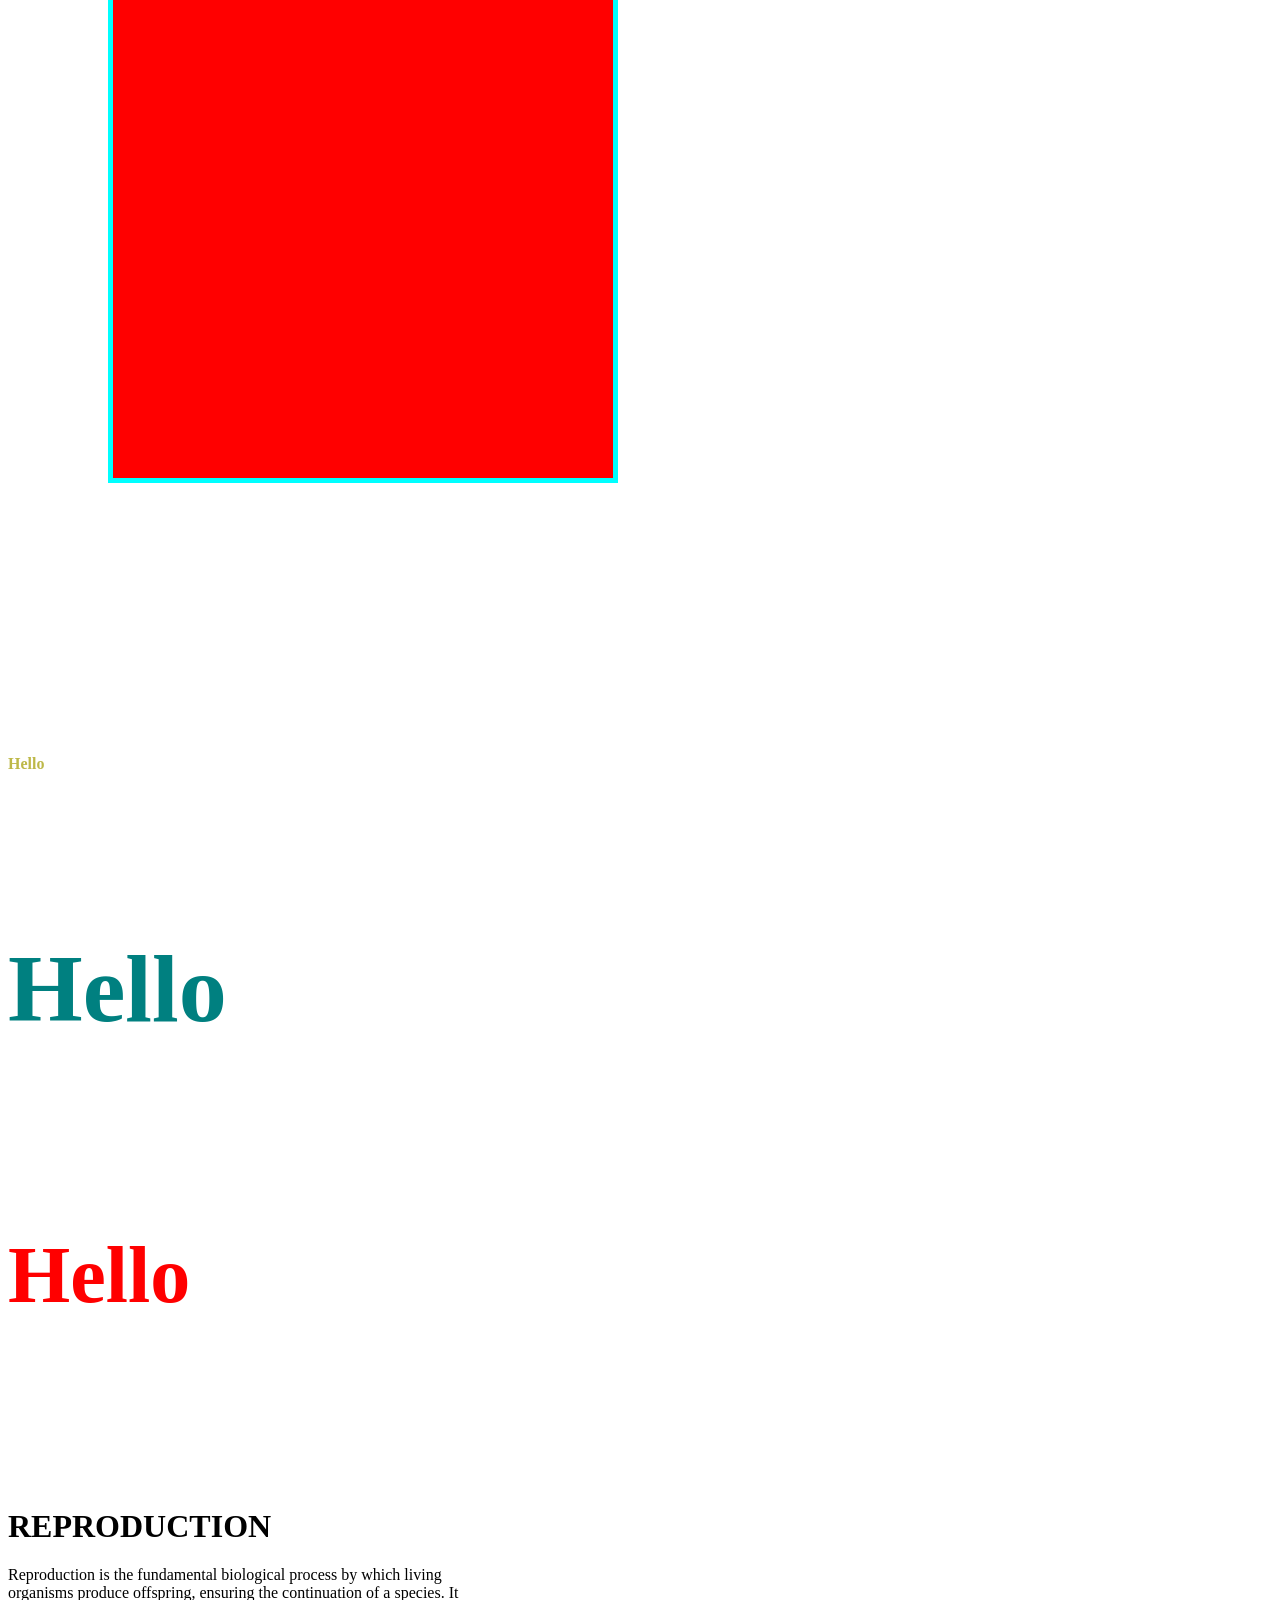
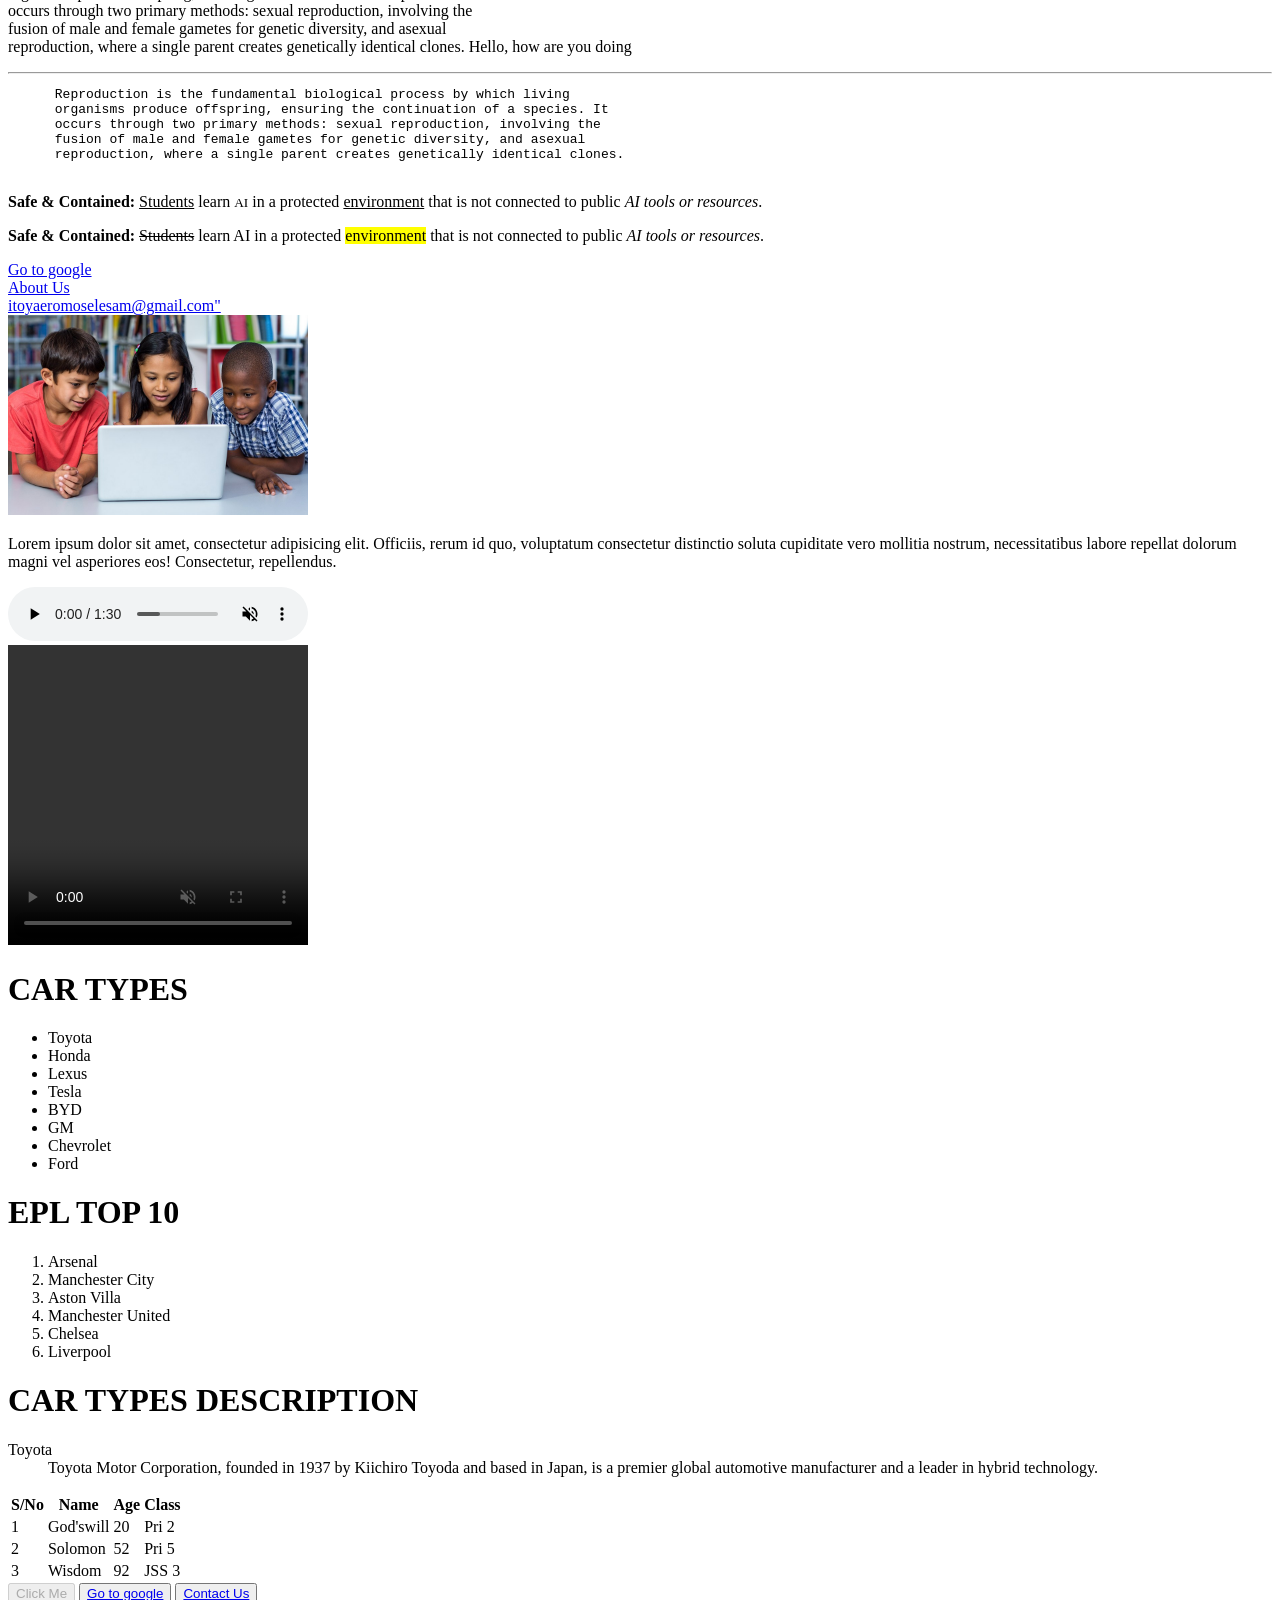
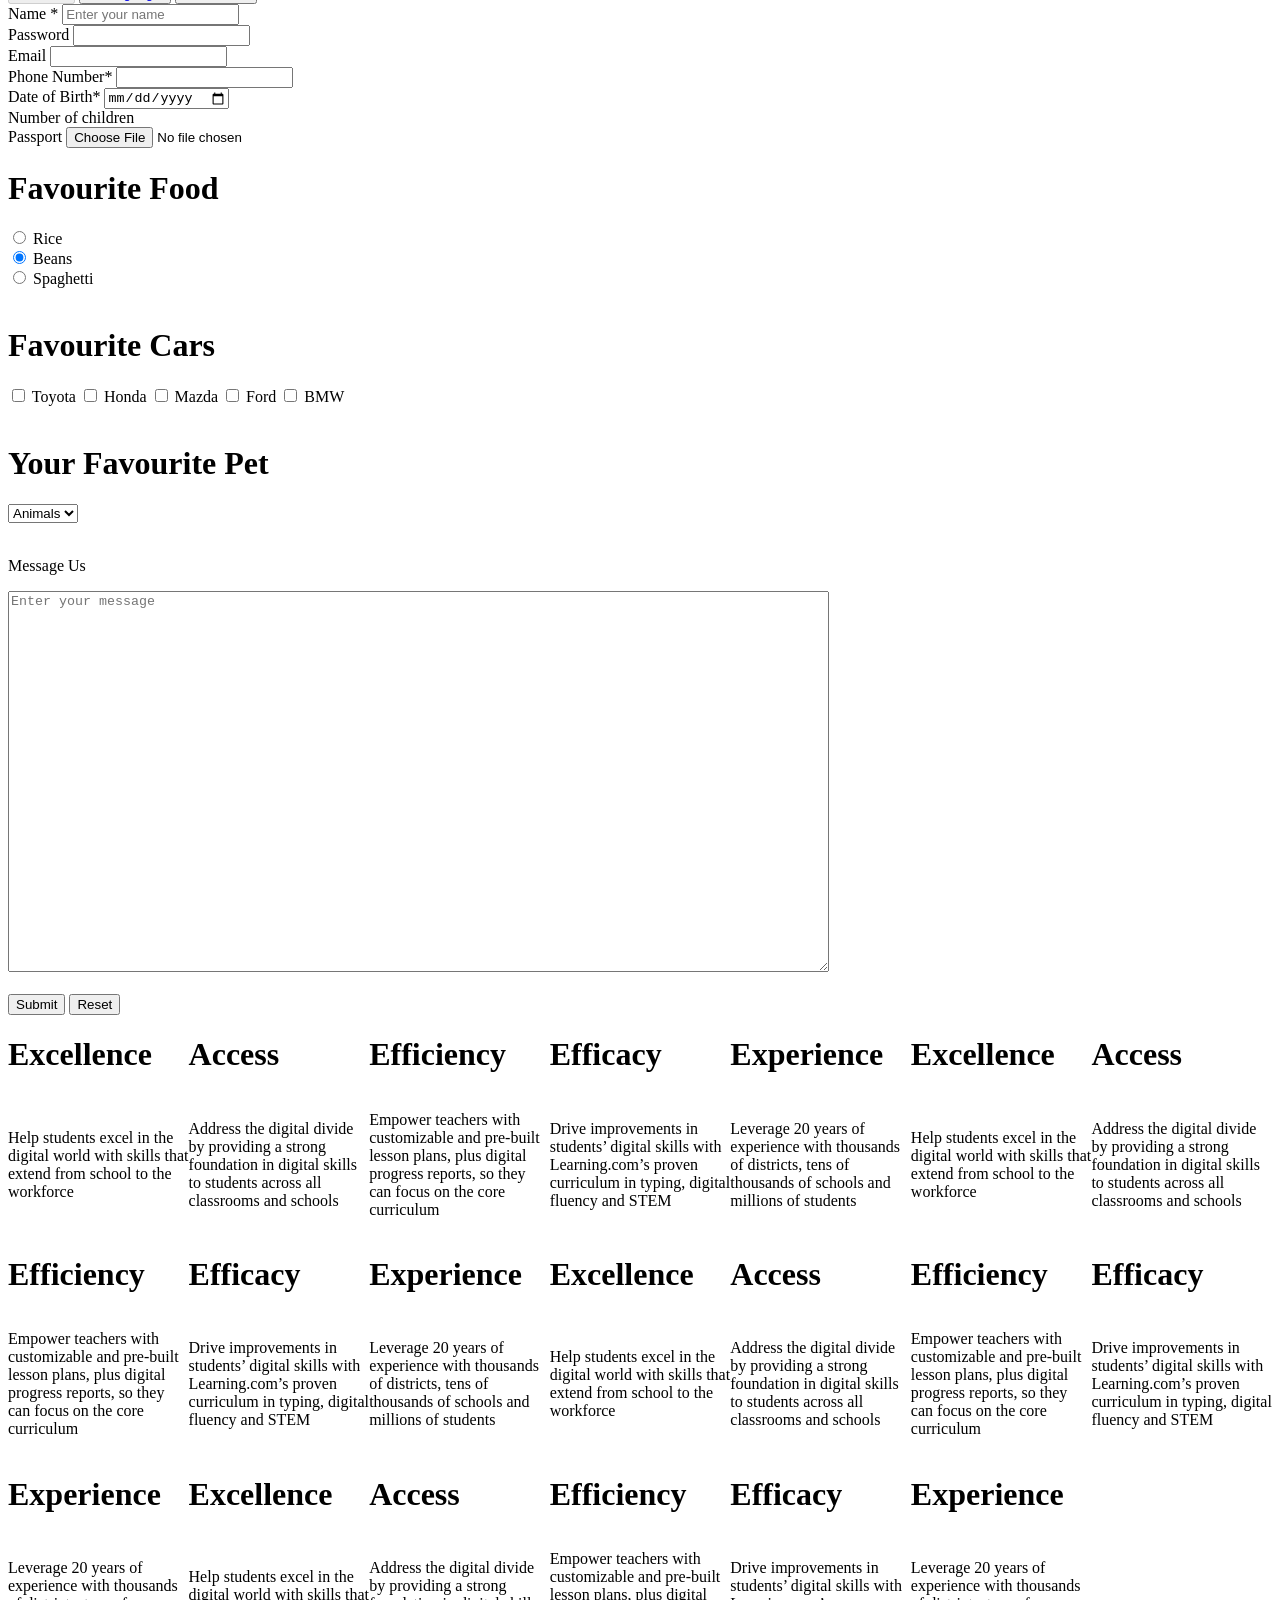
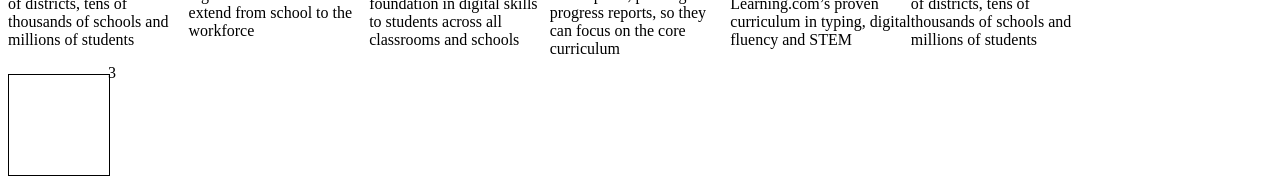
==== commit c5abc4e3: "f" ====
--- a/index.html
+++ b/index.html
@@ -50,7 +50,7 @@
       organisms produce offspring, ensuring the continuation of a species. It<br />
       occurs through two primary methods: sexual reproduction, involving the<br />
       fusion of male and female gametes for genetic diversity, and asexual<br />
-      reproduction, where a single parent creates genetically identical clones. Hello, how are you
+      reproduction, where a single parent creates genetically identical clones. Hello, how are you doing
     </p>
 
     <hr />
